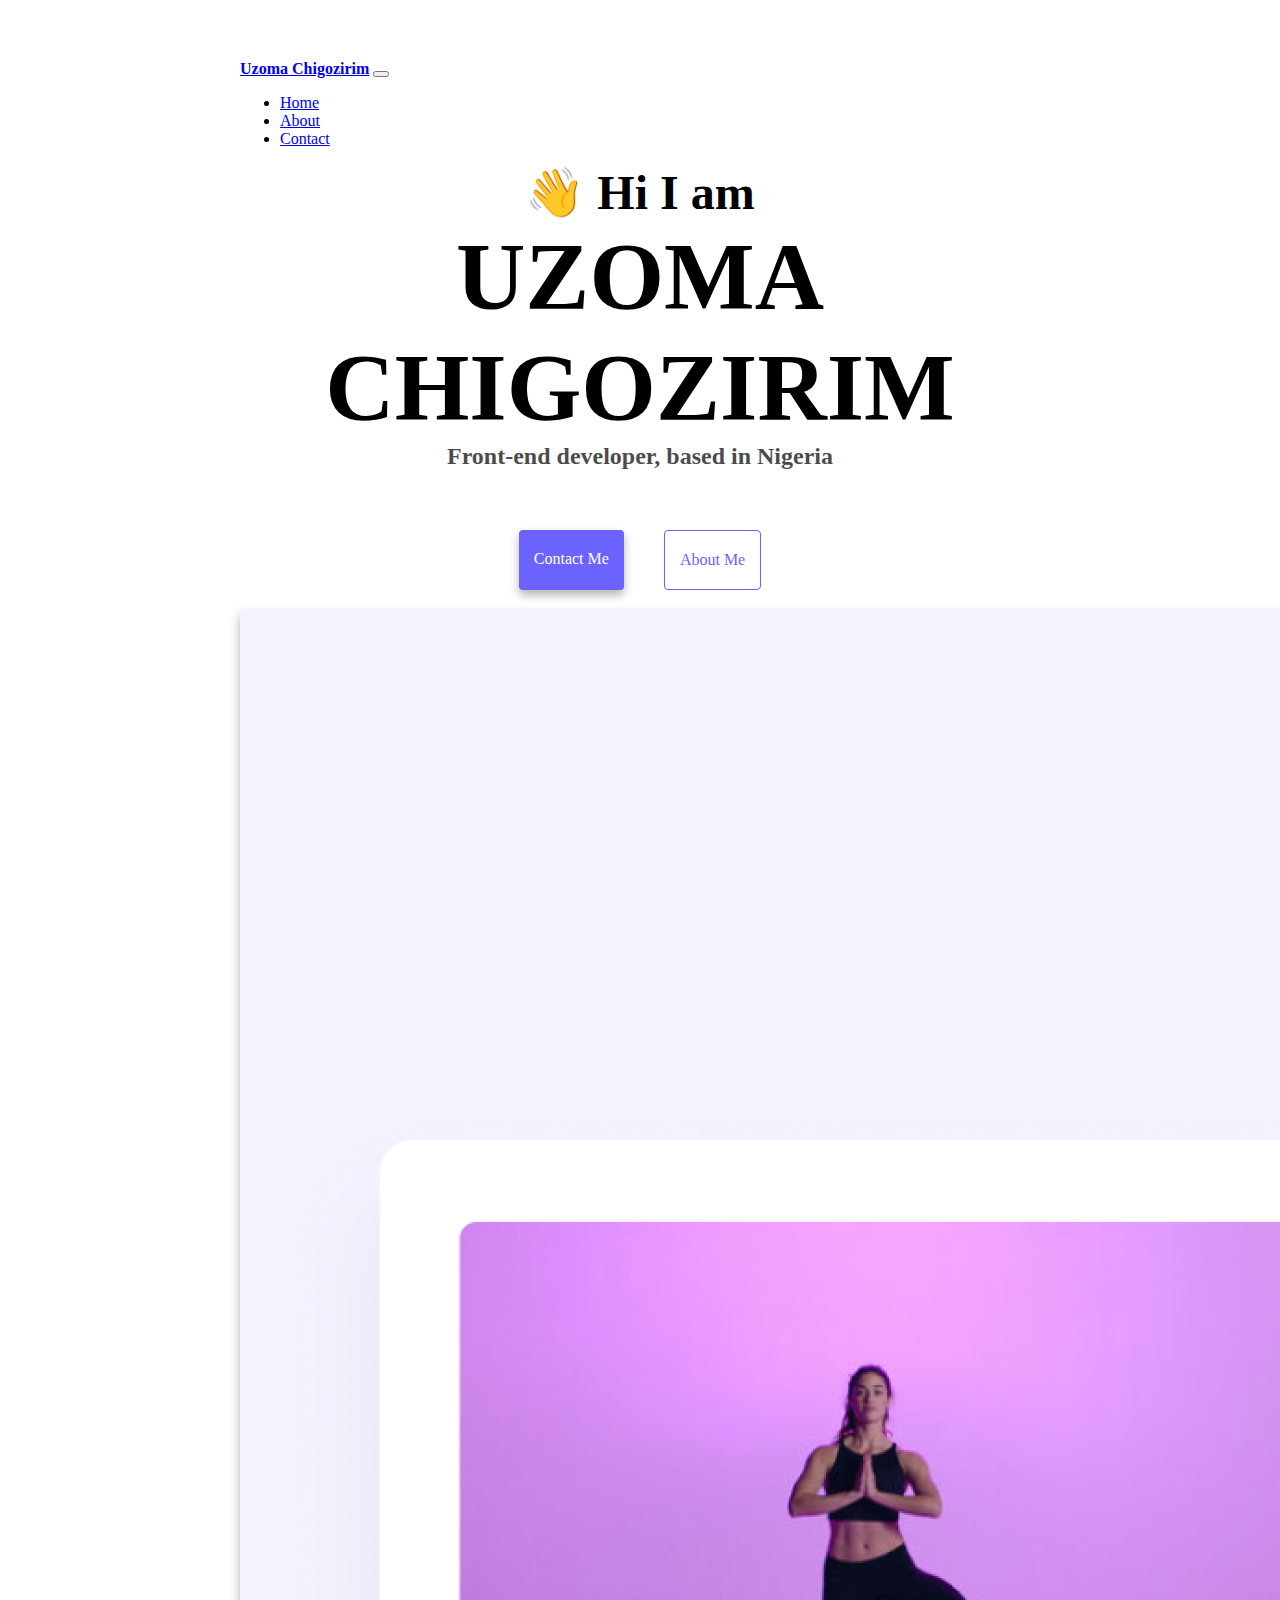
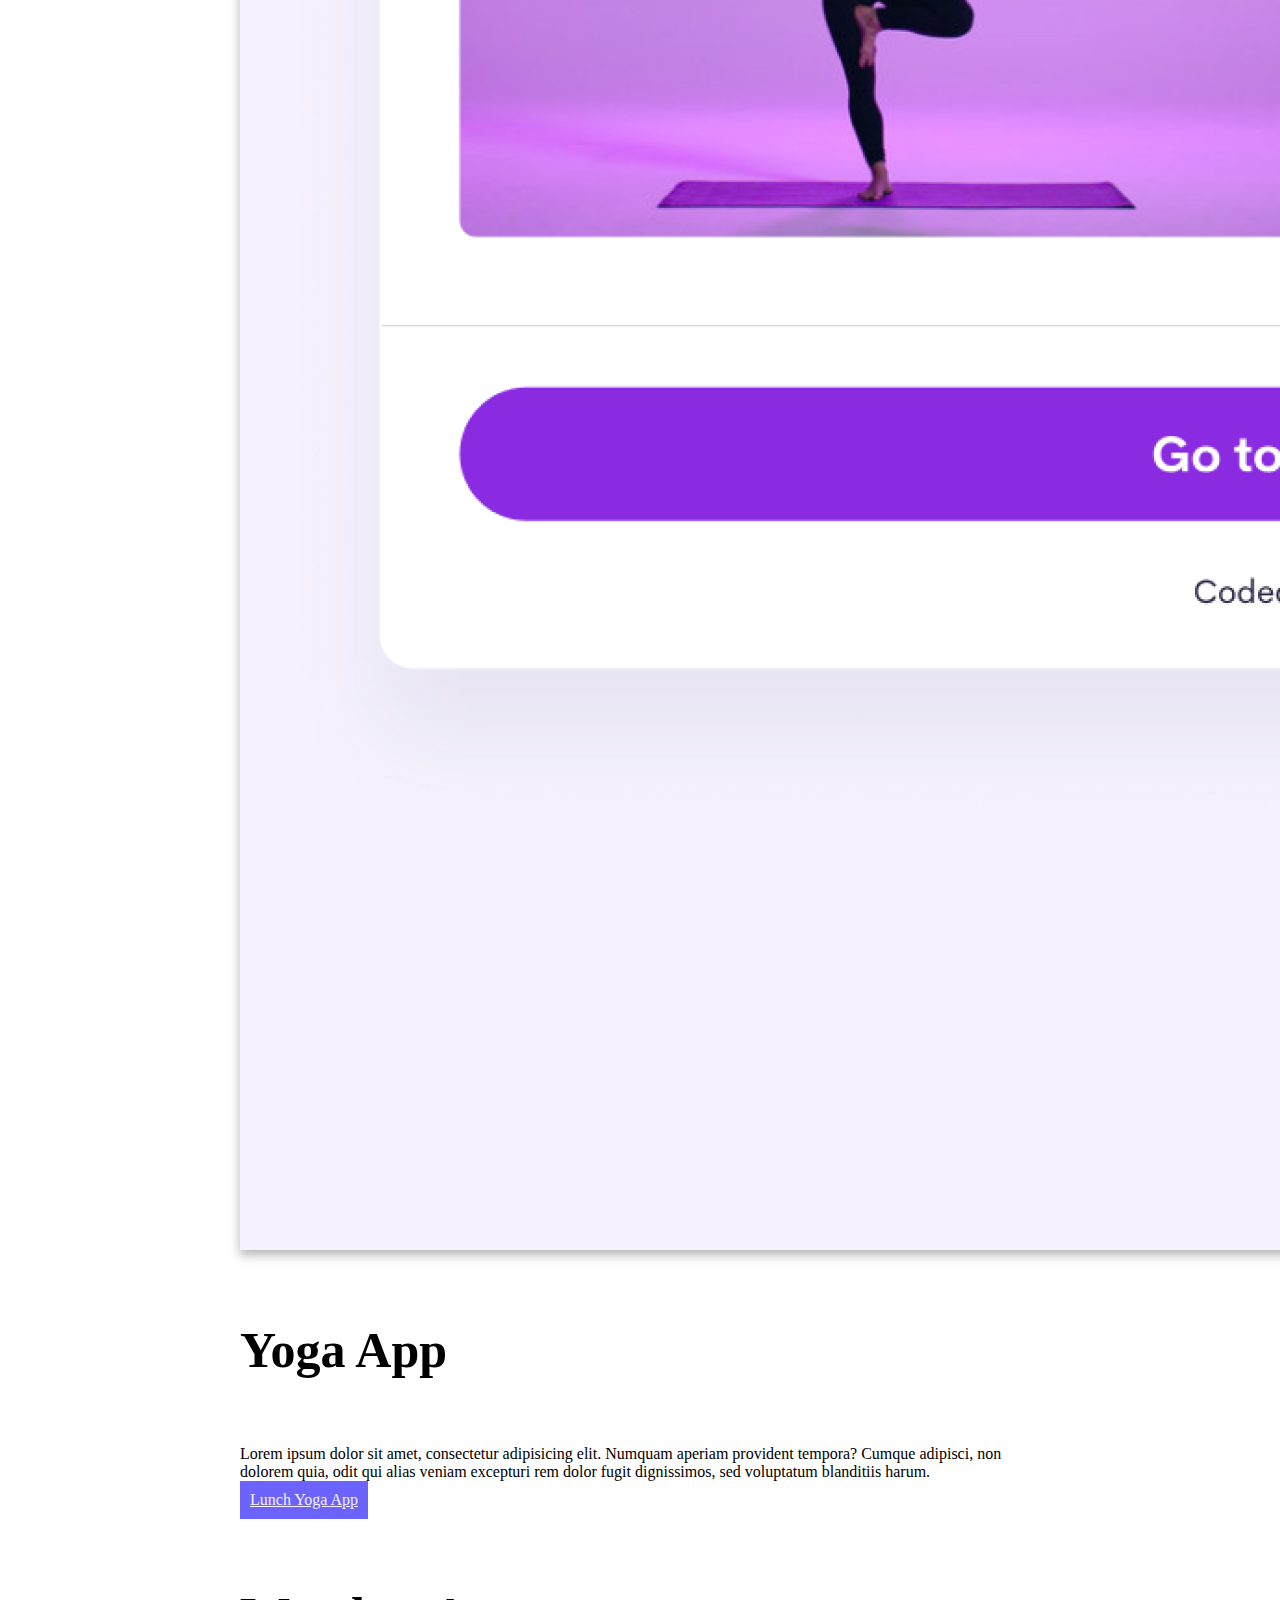
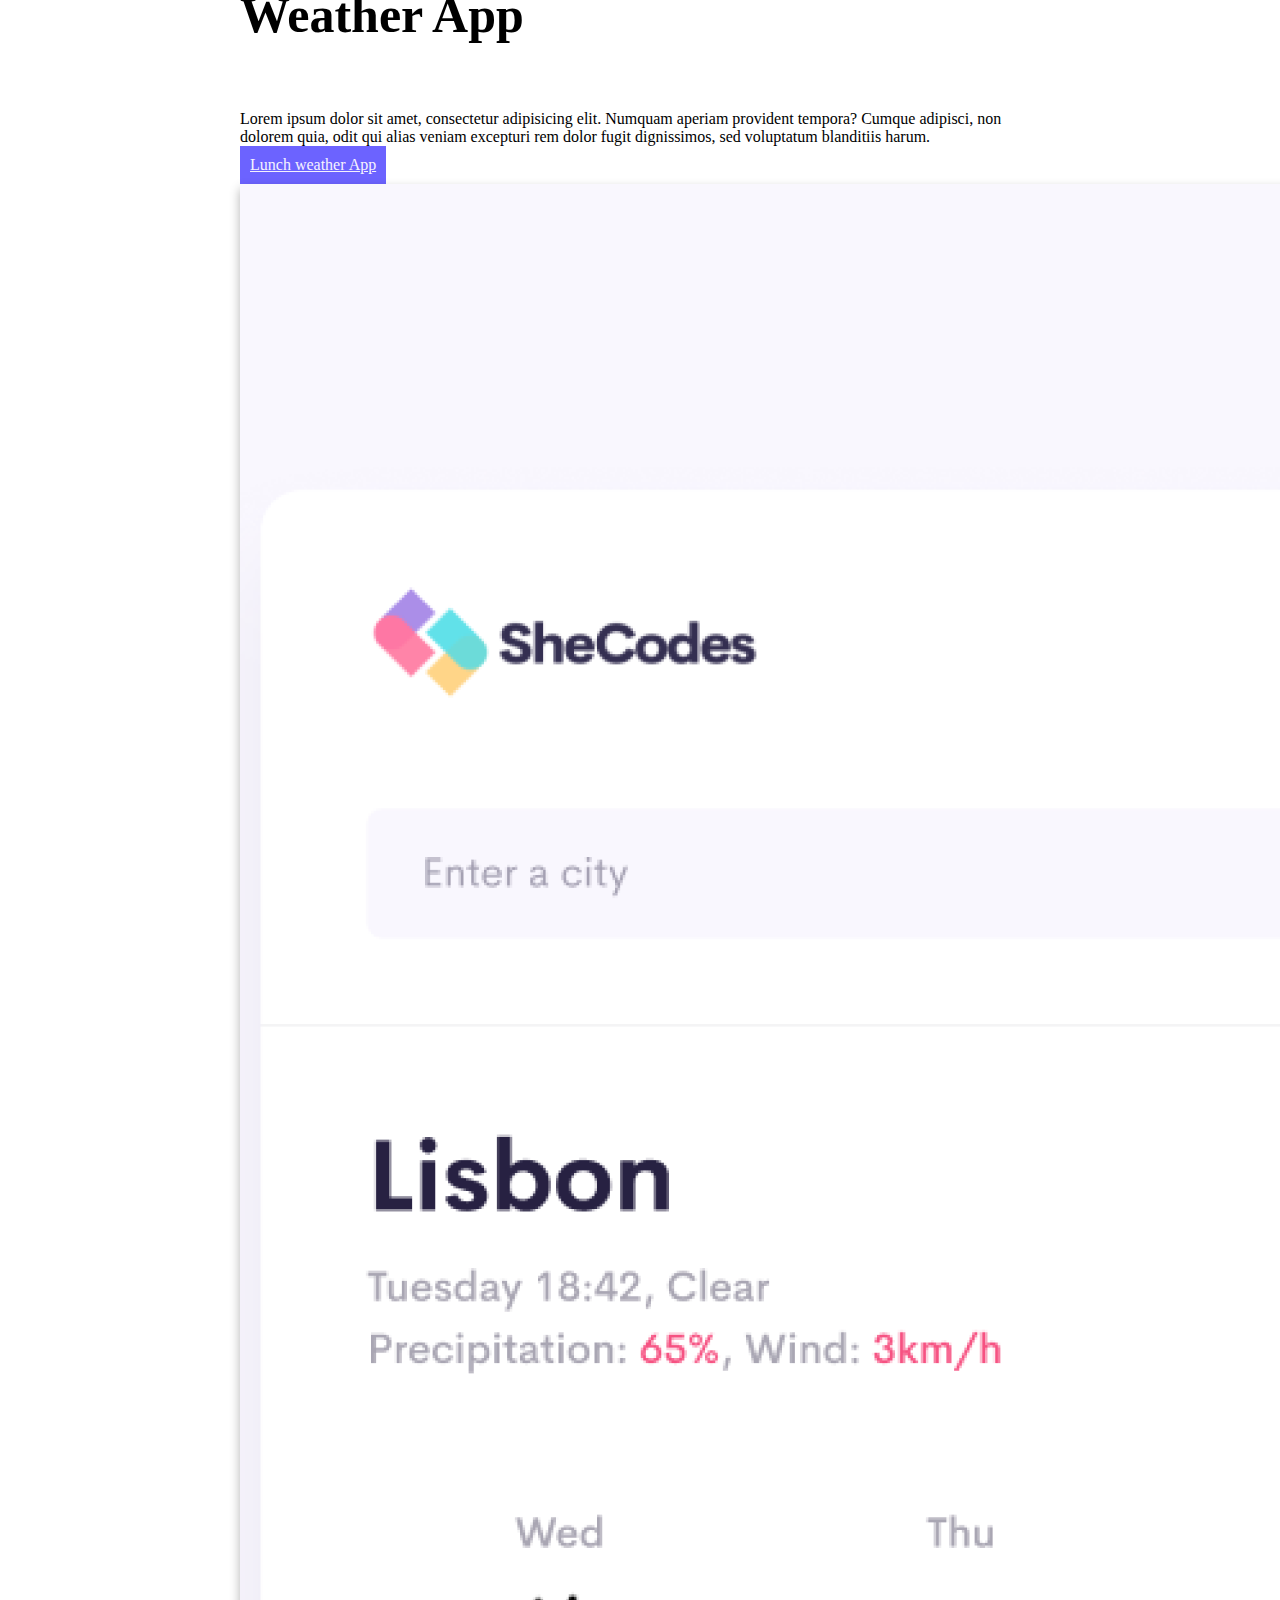
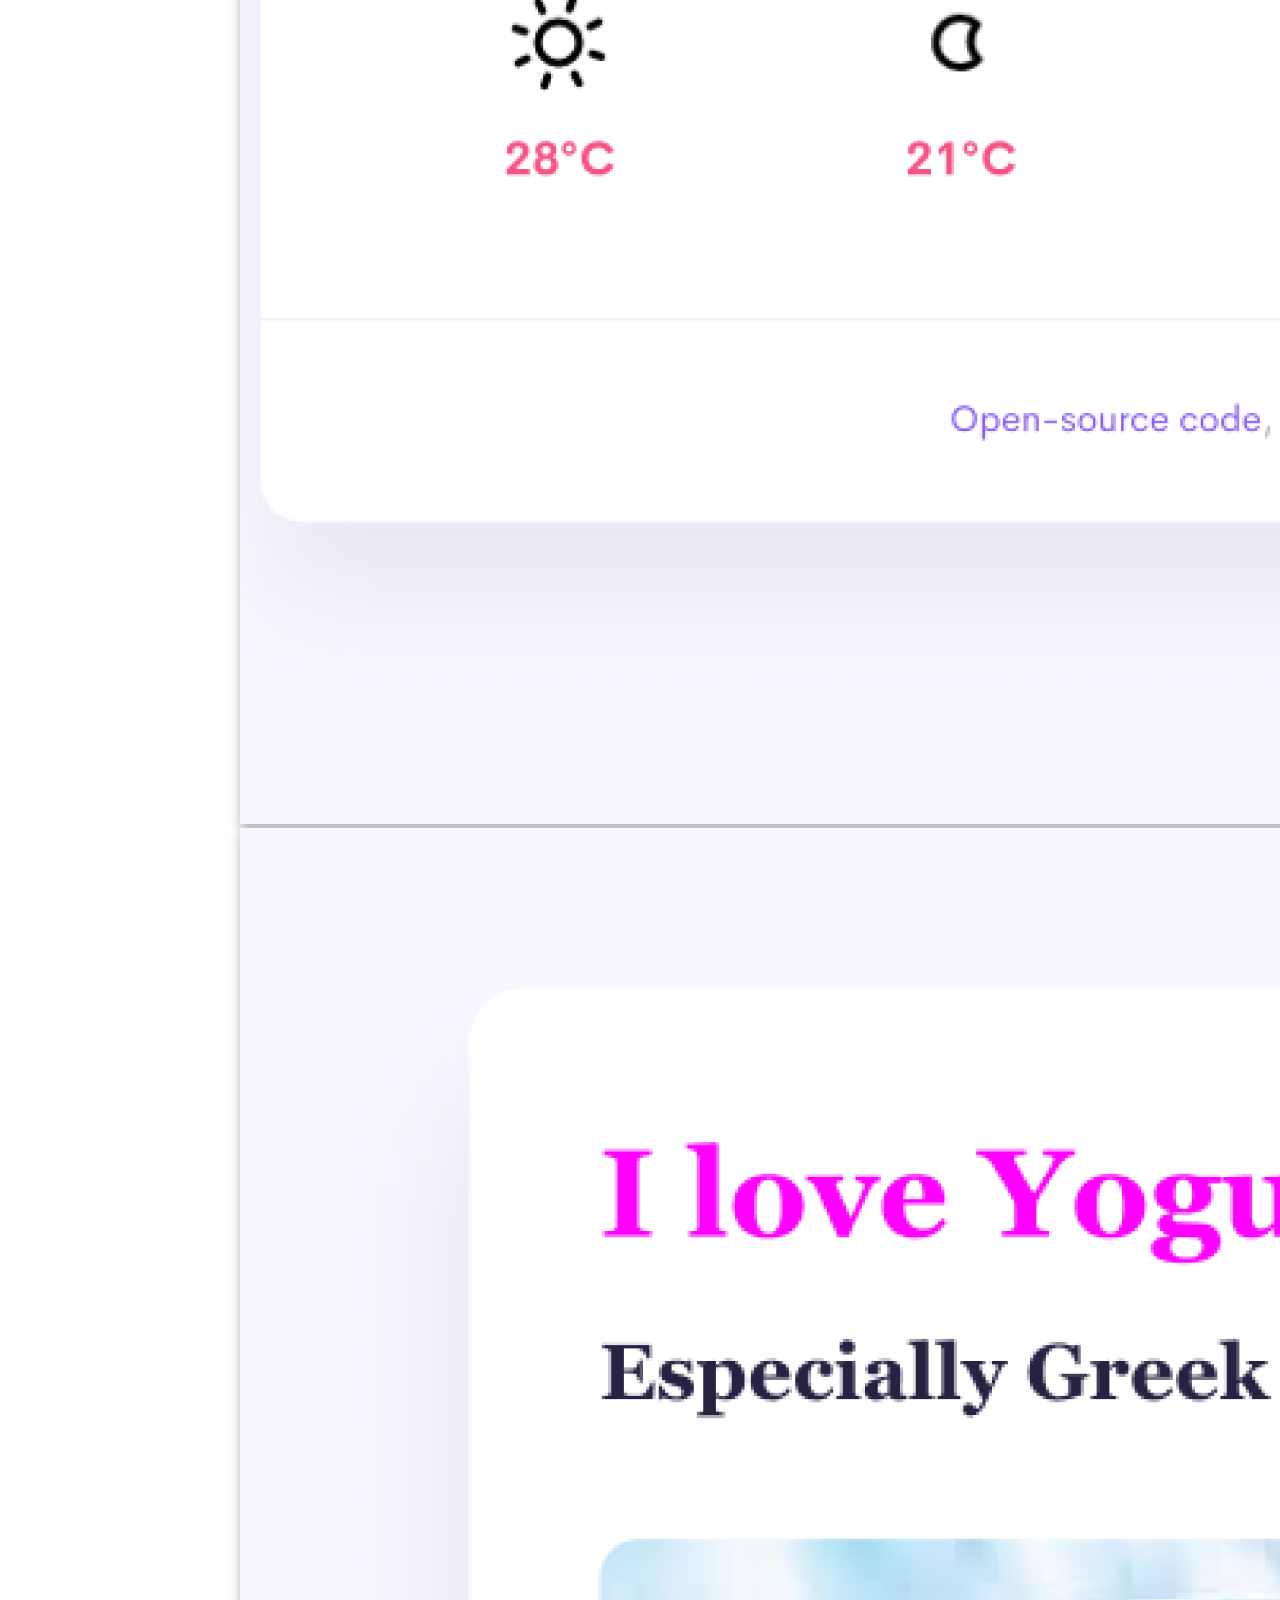
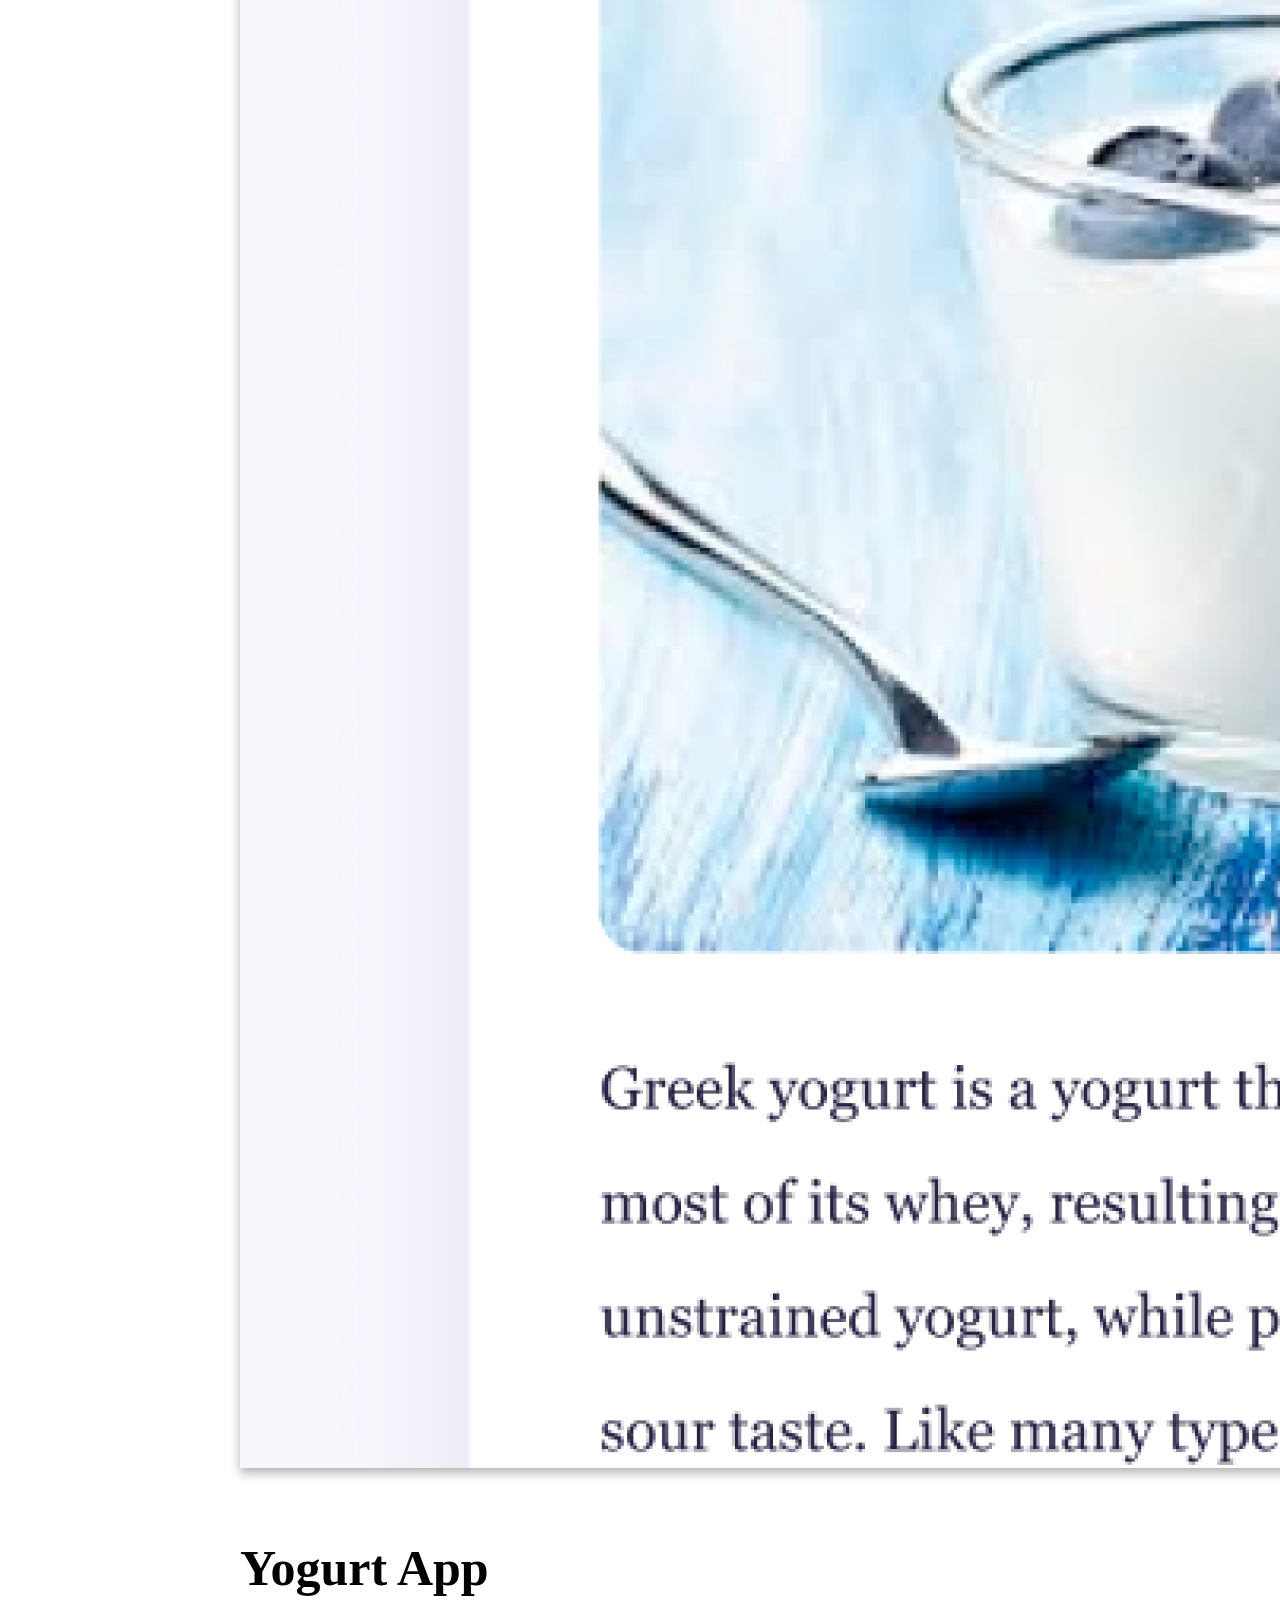
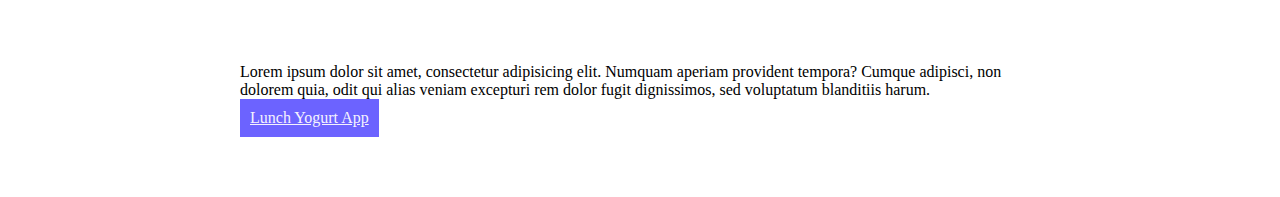
==== index.html @ e3487bbd "started the portfolio website" ====
<!DOCTYPE html>
<html lang="en">
  <head>
    <meta charset="UTF-8" />
    <meta http-equiv="X-UA-Compatible" content="IE=edge" />
    <meta name="viewport" content="width=device-width, initial-scale=1.0" />
    <title>uzoma chigozirim: Portfolio</title>
    <meta name="description" content="A Portfolio on Uzoma Chigozirim" />
    <link
      href="https://cdn.jsdelivr.net/npm/bootstrap@5.2.1/dist/css/bootstrap.min.css"
      rel="stylesheet"
      integrity="sha384-iYQeCzEYFbKjA/T2uDLTpkwGzCiq6soy8tYaI1GyVh/UjpbCx/TYkiZhlZB6+fzT"
      crossorigin="anonymous"
    />
    <script
      src="https://cdn.jsdelivr.net/npm/bootstrap@5.2.1/dist/js/bootstrap.bundle.min.js"
      integrity="sha384-u1OknCvxWvY5kfmNBILK2hRnQC3Pr17a+RTT6rIHI7NnikvbZlHgTPOOmMi466C8"
      crossorigin="anonymous"
    ></script>
    <link rel="stylesheet" href="/src/style.css" />
  </head>
  <body>
    <div class="container">
      <div class="fixed-top">
        <nav class="navbar navbar-expand-lg bg-light">
          <div class="container-fluid">
            <a class="navbar-brand" href="#"
              ><strong>Uzoma Chigozirim</strong></a
            >
            <button
              class="navbar-toggler"
              type="button"
              data-bs-toggle="collapse"
              data-bs-target="#navbarNav"
              aria-controls="navbarNav"
              aria-expanded="false"
              aria-label="Toggle navigation"
            >
              <span class="navbar-toggler-icon"></span>
            </button>
            <div class="collapse navbar-collapse" id="navbarNav">
              <ul class="navbar-nav">
                <li class="nav-item">
                  <a
                    class="nav-link active"
                    aria-current="page"
                    href="index.html"
                    >Home</a
                  >
                </li>
                <li class="nav-item">
                  <a class="nav-link" href="/about.html">About</a>
                </li>
                <li class="nav-item">
                  <a class="nav-link" href="/about.html#contact">Contact</a>
                </li>
              </ul>
            </div>
          </div>
        </nav>
      </div>
    </div>
    <h2>👋 Hi I am</h2>
    <h1>UZOMA CHIGOZIRIM</h1>
    <h3>Front-end developer, based in Nigeria</h3>
    <div class="navigation-links">
      <a href="/about.html#contact" title="Contact link" class="contact-link"
        >Contact me</a
      >
      <a href="/about.html" title="About Page" class="about-link">About me</a>
    </div>
    <div class="container">
      <div class="row mt-3">
        <div class="col-md-6">
          <img
            src="/images/yoga.png"
            alt="yoga lady"
            class="img-fluid rounded p-2 border"
          />
        </div>
        <div class="col-md-6">
          <h4>Yoga App</h4>
          Lorem ipsum dolor sit amet, consectetur adipisicing elit. Numquam
          aperiam provident tempora? Cumque adipisci, non dolorem quia, odit qui
          alias veniam excepturi rem dolor fugit dignissimos, sed voluptatum
          blanditiis harum.

          <a class="btn btn-primary button m-3" href="#">Lunch Yoga App</a>
        </div>
      </div>
    </div>

    <div class="container">
      <div class="row mt-3">
        <div class="col-md-6">
          <h4>Weather App</h4>
          Lorem ipsum dolor sit amet, consectetur adipisicing elit. Numquam
          aperiam provident tempora? Cumque adipisci, non dolorem quia, odit qui
          alias veniam excepturi rem dolor fugit dignissimos, sed voluptatum
          blanditiis harum.

          <a class="btn btn-primary button m-3" href="#">Lunch weather App</a>
        </div>
        <div class="col-md-6">
          <img
            src="/images/weather.png"
            alt="weather app"
            class="img-fluid rounded p-2 border"
          />
        </div>
      </div>
    </div>

    <div class="container">
      <div class="row mt-3">
        <div class="col-md-6">
          <img
            src="/images/yogurt.png"
            alt="Greekstyle yogurt"
            class="img-fluid rounded p-2 border"
          />
        </div>
        <div class="col-md-6">
          <h4>Yogurt App</h4>
          Lorem ipsum dolor sit amet, consectetur adipisicing elit. Numquam
          aperiam provident tempora? Cumque adipisci, non dolorem quia, odit qui
          alias veniam excepturi rem dolor fugit dignissimos, sed voluptatum
          blanditiis harum.

          <a class="btn btn-primary button m-3" href="#">Lunch Yogurt App</a>
        </div>
      </div>
    </div>
  </body>
</html>
---- src/style.css ----
:root {
  --primary-color: #6c63ff;
  --secondary-color: #f5f2fe;
  --box-shadow: 0 5px 10px rgba(0, 0, 0, 0.3);
}

body {
  margin: 60px auto;
  max-width: 800px;
}

h1,
h2,
h3 {
  text-align: center;
  margin: 0;
}

h1 {
  font-size: 96px;
}

h2 {
  font-size: 48px;
}

h3 {
  font-size: 24px;
  opacity: 0.7;
}

h4 {
  font-size: 50px;
}

p {
  background: var(--secondary-color);
  padding: 20px;
  border-radius: 4px;
  font-size: 18px;
  line-height: 1.5;
  text-align: center;
  display: block;
}

img {
  box-shadow: var(--box-shadow);
}

#contact {
  margin: 20px;
}

.navigation-links {
  display: flex;
  margin-top: 40px;
  justify-content: center;
}

.navigation-links a {
  margin: 20px;
  border-radius: 4px;
  padding: 20px 15px;
  text-decoration: none;
  text-transform: capitalize;
}

.contact-link {
  background: var(--primary-color);
  box-shadow: var(--box-shadow);
  color: white;
}

.about-link {
  color: var(--primary-color);
  border: 1px solid var(--primary-color);
}

.homepage-link {
  color: var(--primary-color);
  text-align: center;
  display: block;
}

.about-paragraphs {
  display: flex;
  flex-direction: center;
  margin: 30px 0;
}

.about-paragraphs p {
  margin: 10px;
}

.email-link {
  display: flex;
  justify-content: center;
  color: var(--primary-color);
  font-size: 28px;
  text-decoration: none;
}

.email-link:hover {
  text-decoration: underline;
}

.button {
  background: var(--primary-color);
  color: var(--secondary-color);
  display: block;
  padding: 10px;
  max-width: fit-content;
}
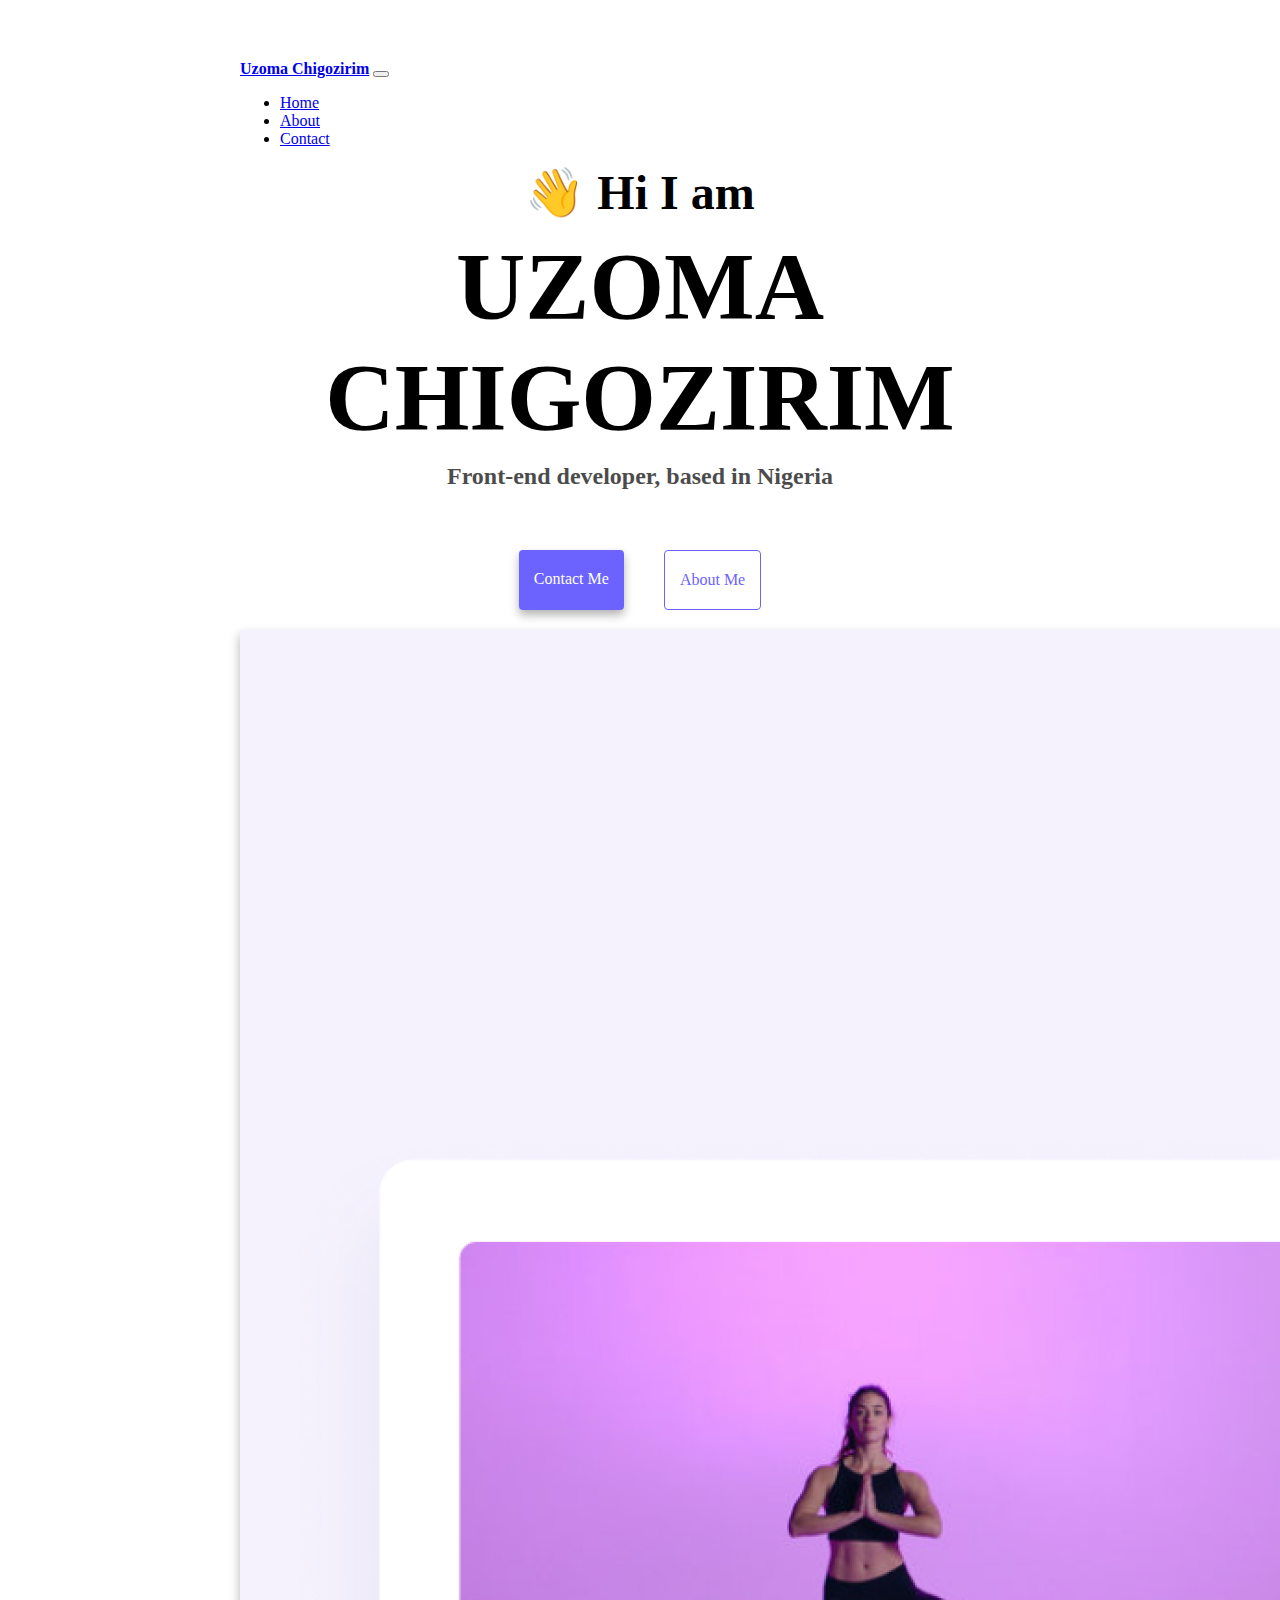
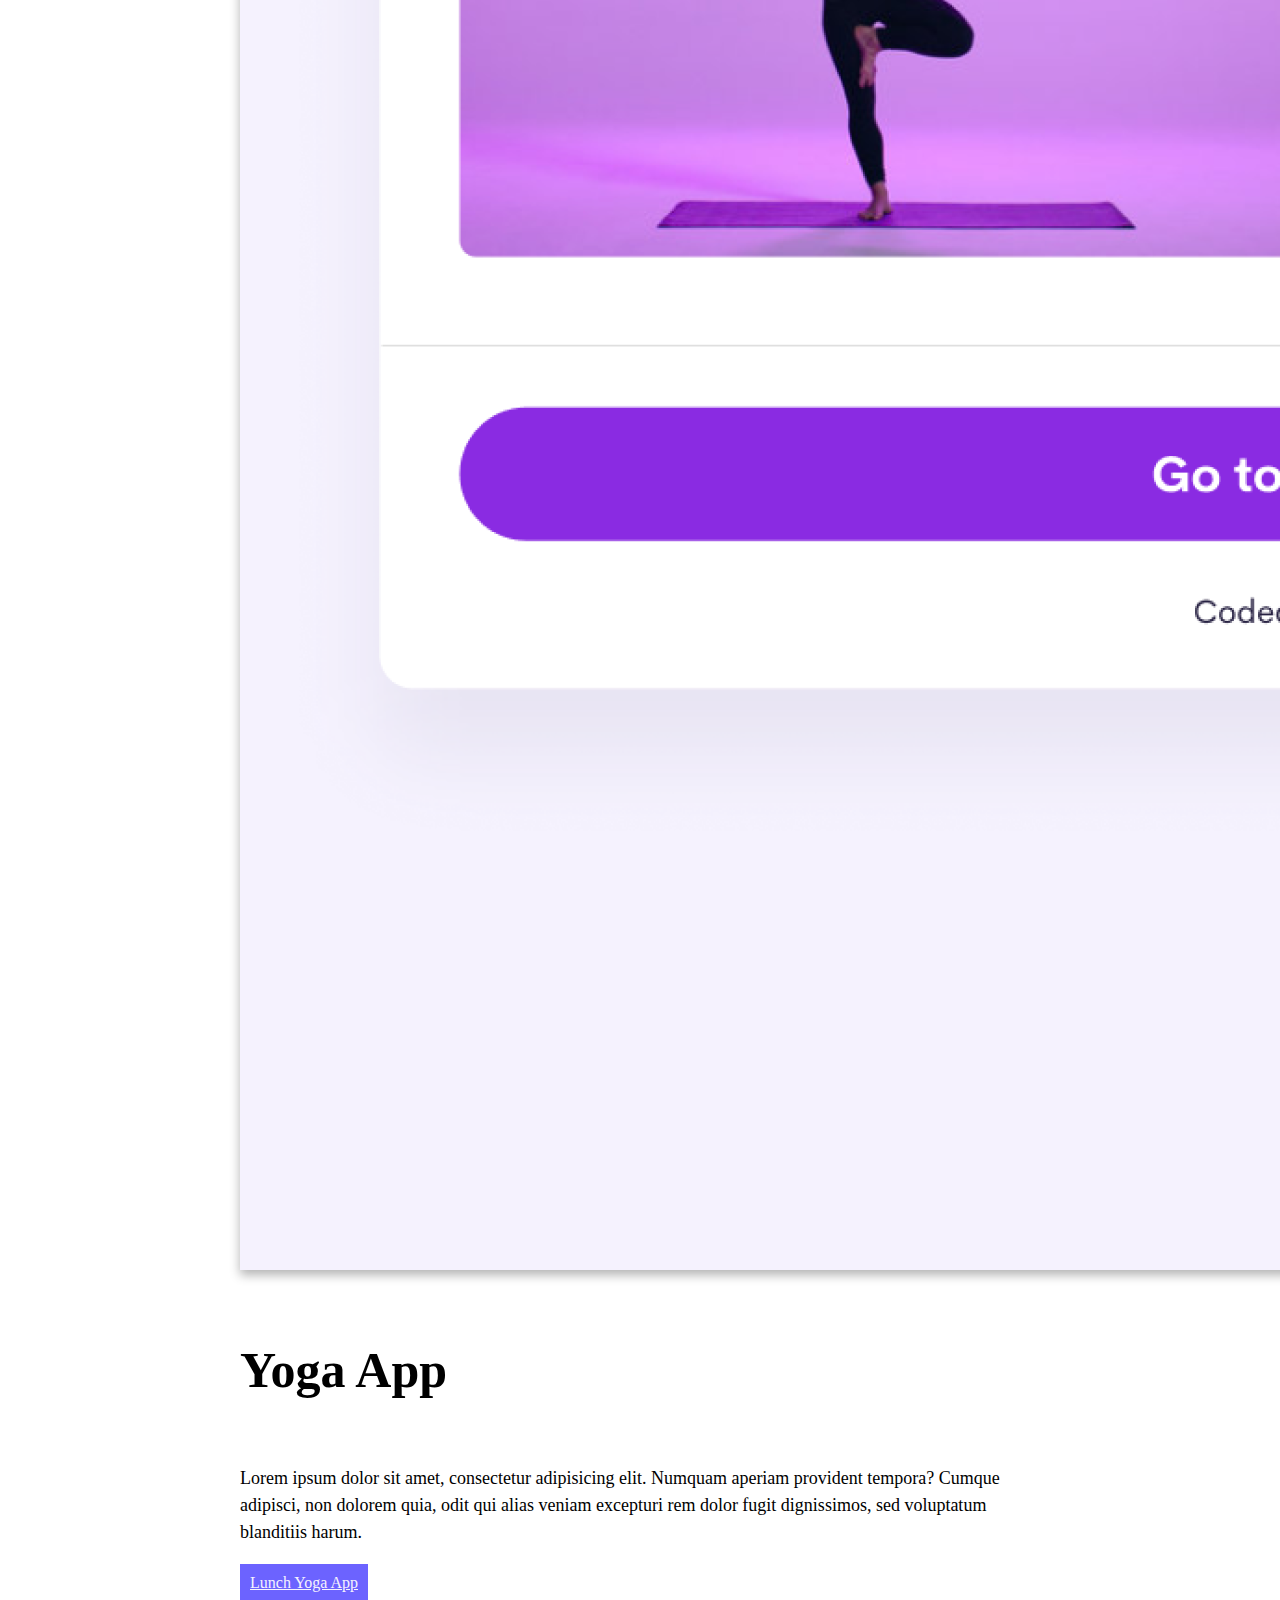
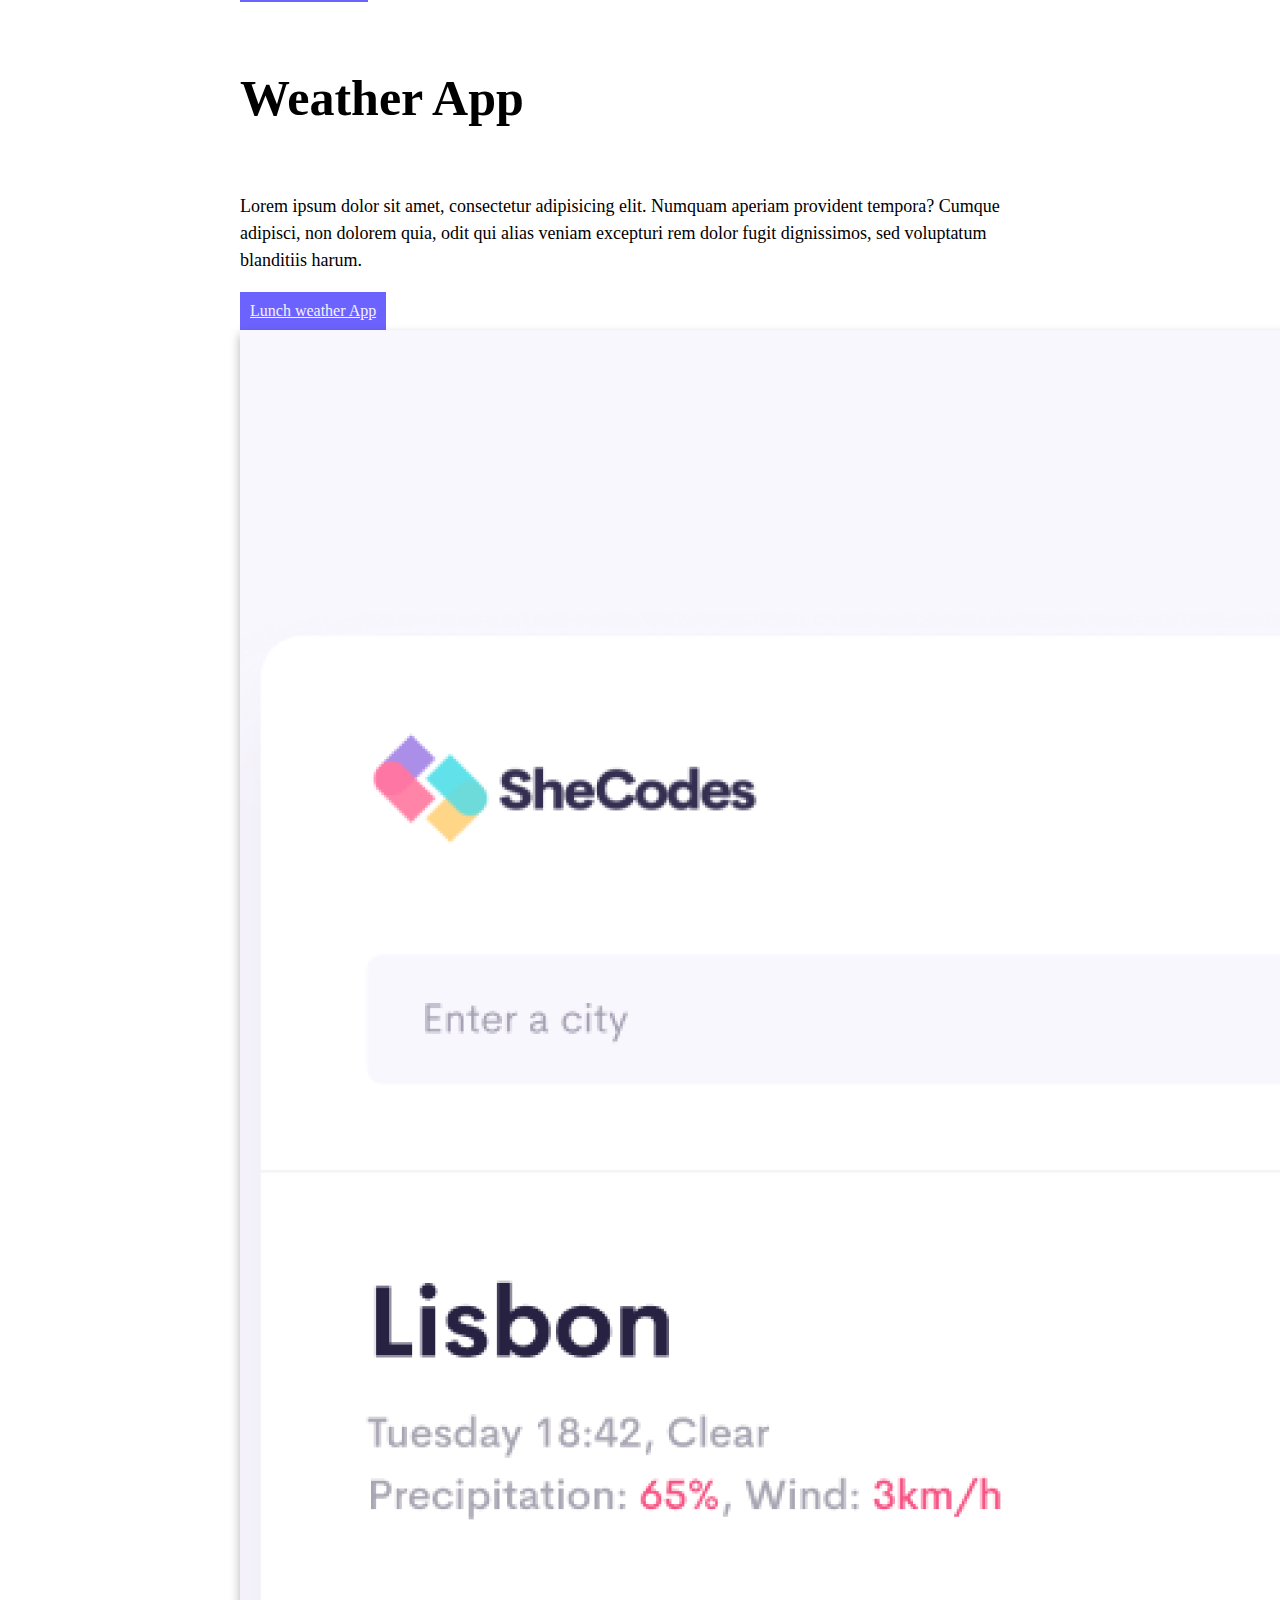
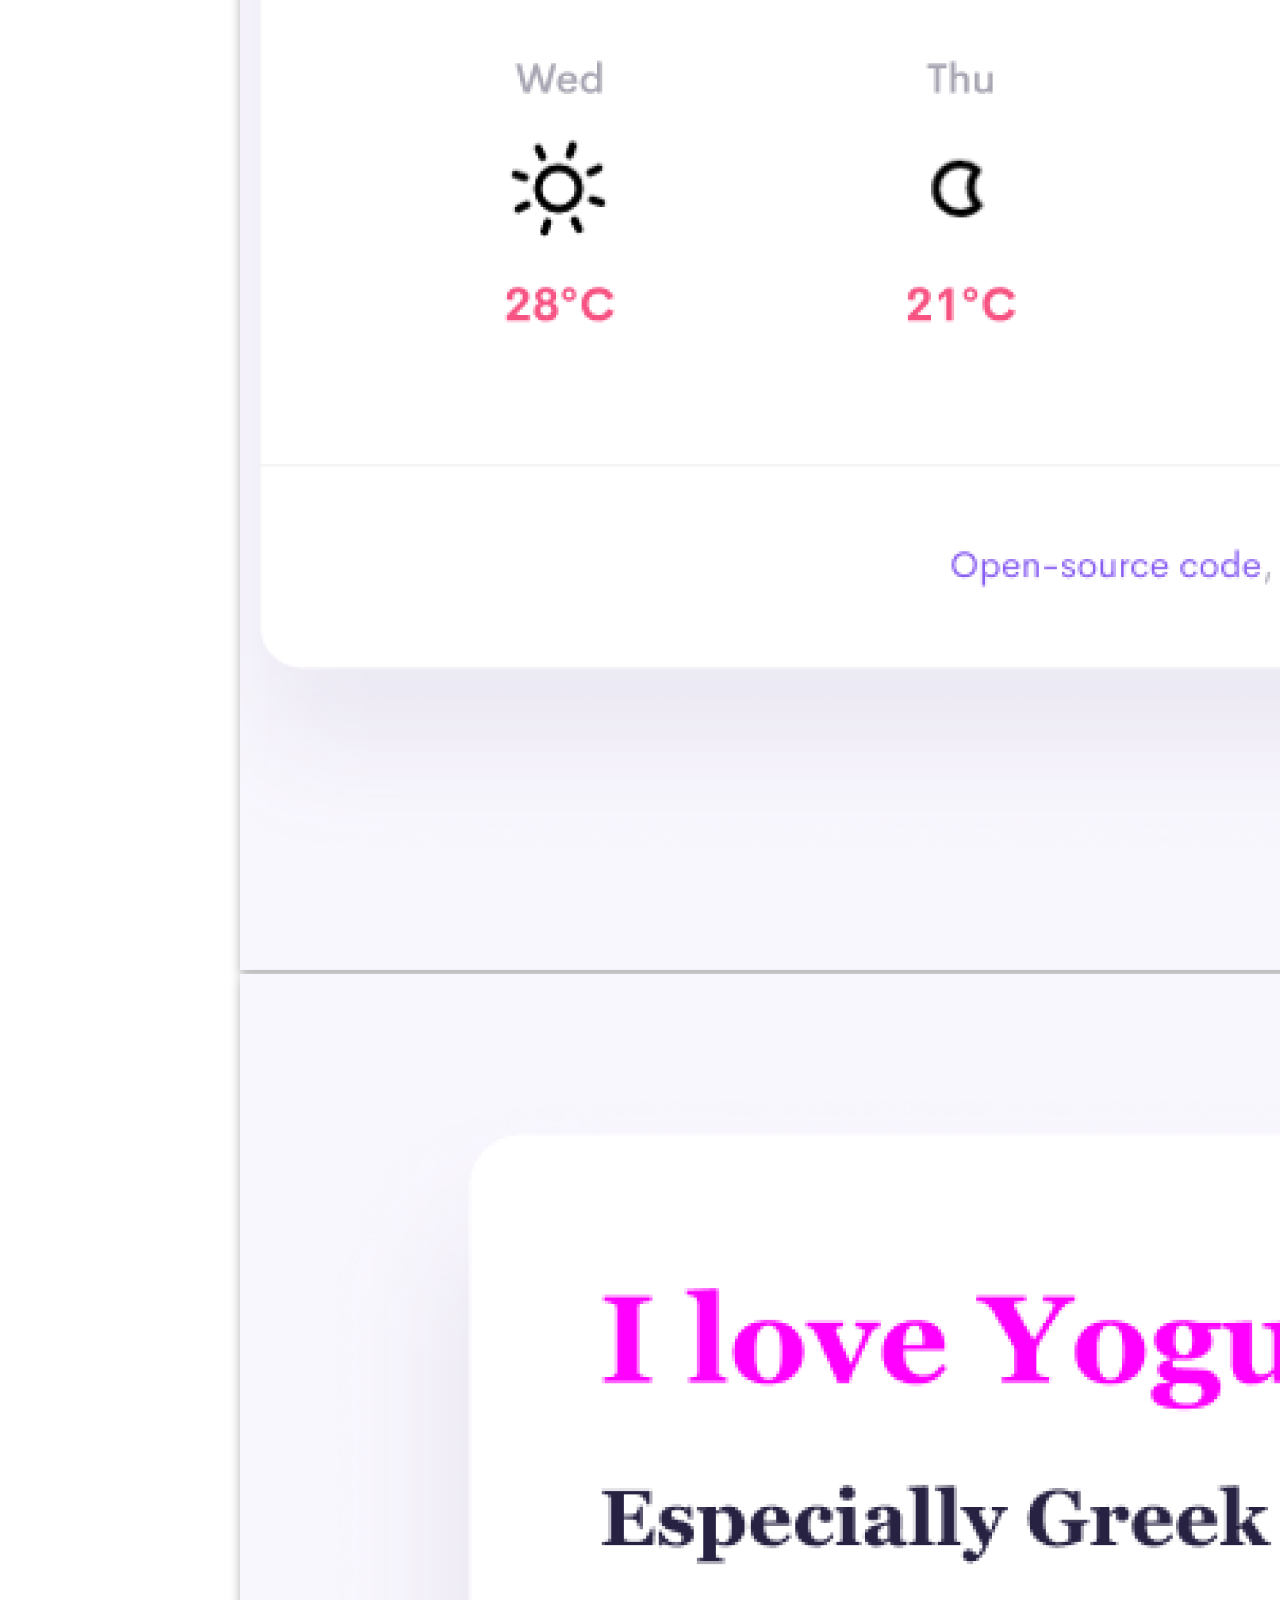
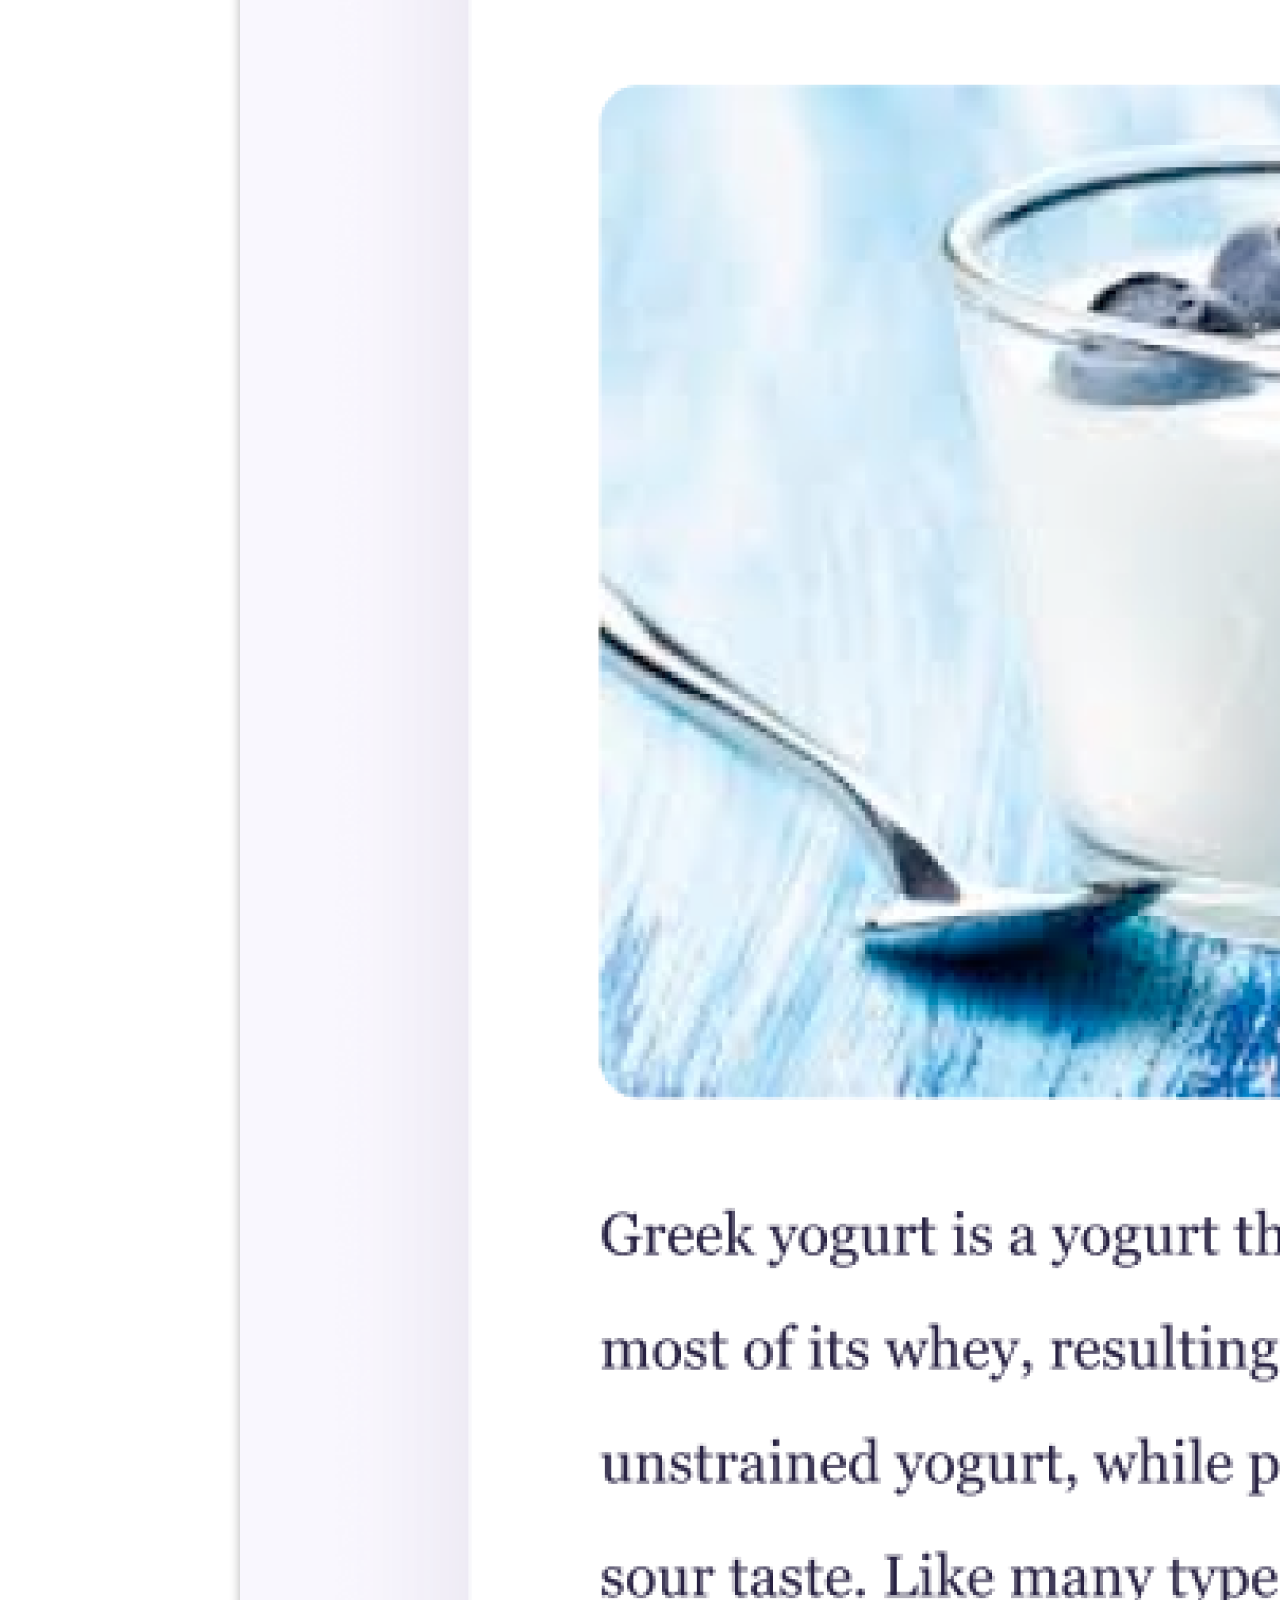
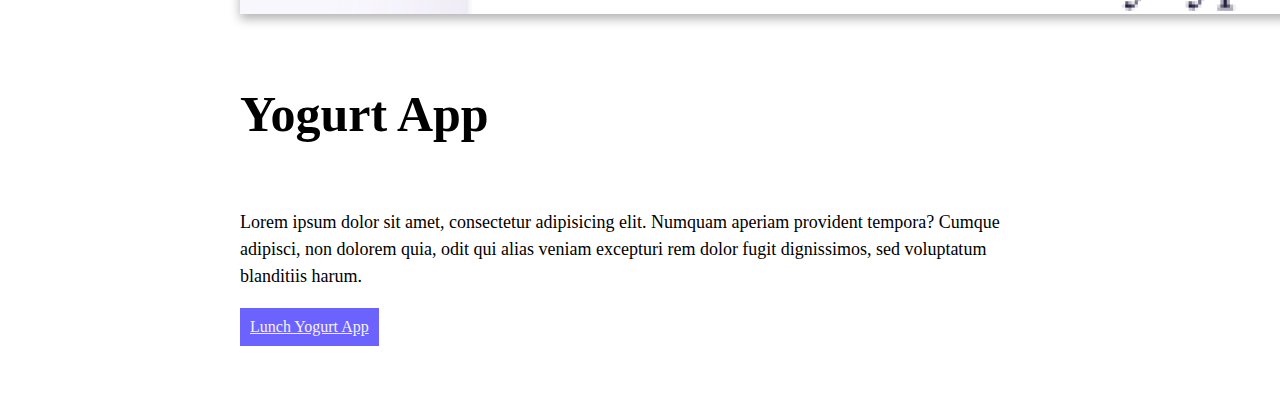
==== commit 7fbff139: "made page more responsive" ====
--- a/index.html
+++ b/index.html
@@ -75,17 +75,19 @@
           <img
             src="/images/yoga.png"
             alt="yoga lady"
-            class="img-fluid rounded p-2 border"
+            class="img-fluid rounded p-2 border index-img"
           />
         </div>
         <div class="col-md-6">
           <h4>Yoga App</h4>
-          Lorem ipsum dolor sit amet, consectetur adipisicing elit. Numquam
-          aperiam provident tempora? Cumque adipisci, non dolorem quia, odit qui
-          alias veniam excepturi rem dolor fugit dignissimos, sed voluptatum
-          blanditiis harum.
+          <p>
+            Lorem ipsum dolor sit amet, consectetur adipisicing elit. Numquam
+            aperiam provident tempora? Cumque adipisci, non dolorem quia, odit
+            qui alias veniam excepturi rem dolor fugit dignissimos, sed
+            voluptatum blanditiis harum.
+          </p>
 
-          <a class="btn btn-primary button m-3" href="#">Lunch Yoga App</a>
+          <a class="btn btn-primary button m-3 index-button" href="#">Lunch Yoga App</a>
         </div>
       </div>
     </div>
@@ -94,18 +96,20 @@
       <div class="row mt-3">
         <div class="col-md-6">
           <h4>Weather App</h4>
-          Lorem ipsum dolor sit amet, consectetur adipisicing elit. Numquam
-          aperiam provident tempora? Cumque adipisci, non dolorem quia, odit qui
-          alias veniam excepturi rem dolor fugit dignissimos, sed voluptatum
-          blanditiis harum.
+          <p>
+            Lorem ipsum dolor sit amet, consectetur adipisicing elit. Numquam
+            aperiam provident tempora? Cumque adipisci, non dolorem quia, odit
+            qui alias veniam excepturi rem dolor fugit dignissimos, sed
+            voluptatum blanditiis harum.
+          </p>
 
-          <a class="btn btn-primary button m-3" href="#">Lunch weather App</a>
+          <a class="btn btn-primary button m-3 index-button" href="#">Lunch weather App</a>
         </div>
         <div class="col-md-6">
           <img
             src="/images/weather.png"
             alt="weather app"
-            class="img-fluid rounded p-2 border"
+            class="img-fluid rounded p-2 border index-img"
           />
         </div>
       </div>
@@ -117,17 +121,19 @@
           <img
             src="/images/yogurt.png"
             alt="Greekstyle yogurt"
-            class="img-fluid rounded p-2 border"
+            class="img-fluid rounded p-2 border index-img"
           />
         </div>
         <div class="col-md-6">
           <h4>Yogurt App</h4>
-          Lorem ipsum dolor sit amet, consectetur adipisicing elit. Numquam
-          aperiam provident tempora? Cumque adipisci, non dolorem quia, odit qui
-          alias veniam excepturi rem dolor fugit dignissimos, sed voluptatum
-          blanditiis harum.
+          <p>
+            Lorem ipsum dolor sit amet, consectetur adipisicing elit. Numquam
+            aperiam provident tempora? Cumque adipisci, non dolorem quia, odit
+            qui alias veniam excepturi rem dolor fugit dignissimos, sed
+            voluptatum blanditiis harum.
+          </p>
 
-          <a class="btn btn-primary button m-3" href="#">Lunch Yogurt App</a>
+          <a class="btn btn-primary button m-3 index-button" href="#">Lunch Yogurt App</a>
         </div>
       </div>
     </div>
--- a/src/style.css
+++ b/src/style.css
@@ -18,6 +18,8 @@
 
 h1 {
   font-size: 96px;
+  padding: 10px;
+  font-weight: 1000px;
 }
 
 h2 {
@@ -34,13 +36,11 @@
 }
 
 p {
-  background: var(--secondary-color);
-  padding: 20px;
-  border-radius: 4px;
   font-size: 18px;
   line-height: 1.5;
-  text-align: center;
+  text-align: left;
   display: block;
+  margin-top: 15pxs;
 }
 
 img {
@@ -82,16 +82,6 @@
   display: block;
 }
 
-.about-paragraphs {
-  display: flex;
-  flex-direction: center;
-  margin: 30px 0;
-}
-
-.about-paragraphs p {
-  margin: 10px;
-}
-
 .email-link {
   display: flex;
   justify-content: center;
@@ -111,3 +101,31 @@
   padding: 10px;
   max-width: fit-content;
 }
+
+@media (max-width: 680px) {
+  h1 {
+    font-size: 50px;
+  }
+
+  h2 {
+    font-size: 30px;
+  }
+
+  p {
+    font-size: 15px;
+    text-align: center;
+  }
+
+  .about-image {
+    display: block;
+    margin: 10px auto;
+  }
+
+  .index-img {
+    display: none;
+  }
+
+  .index-button {
+    padding: 10px 25px;
+  }
+}
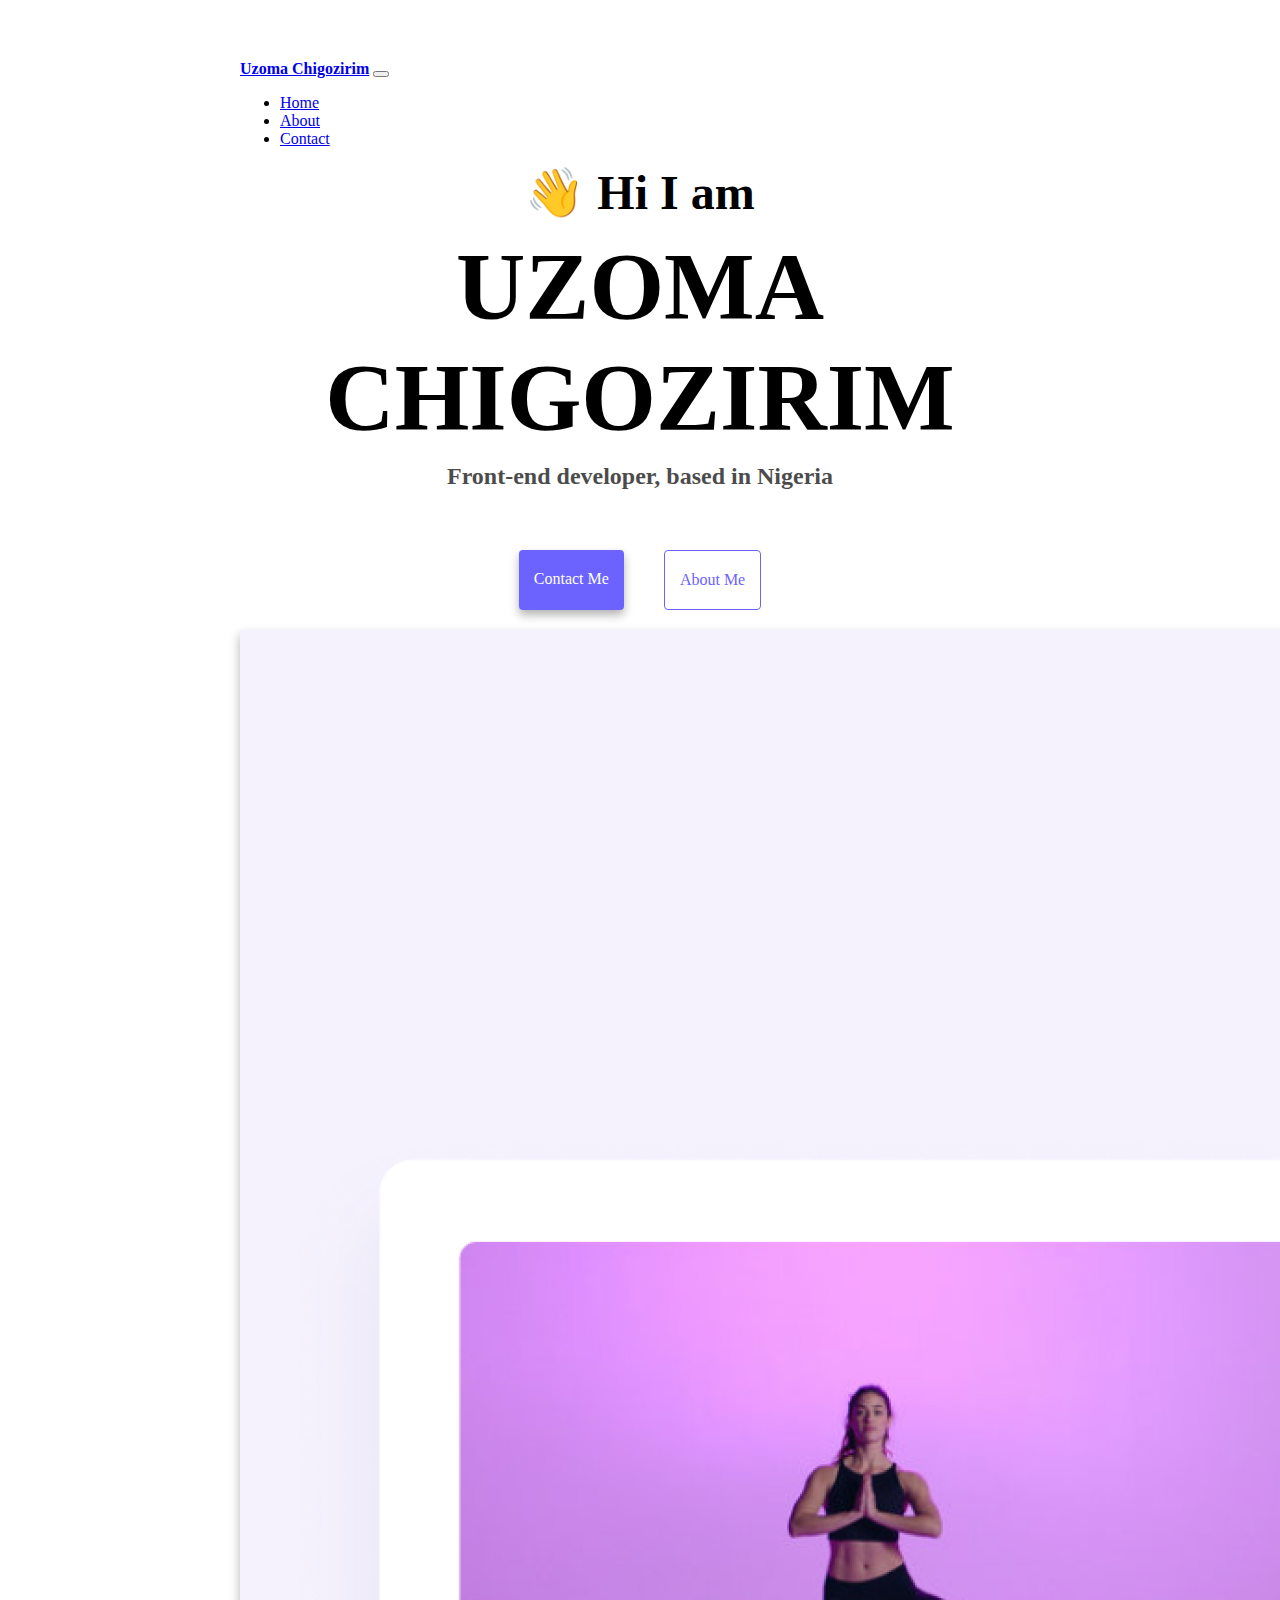
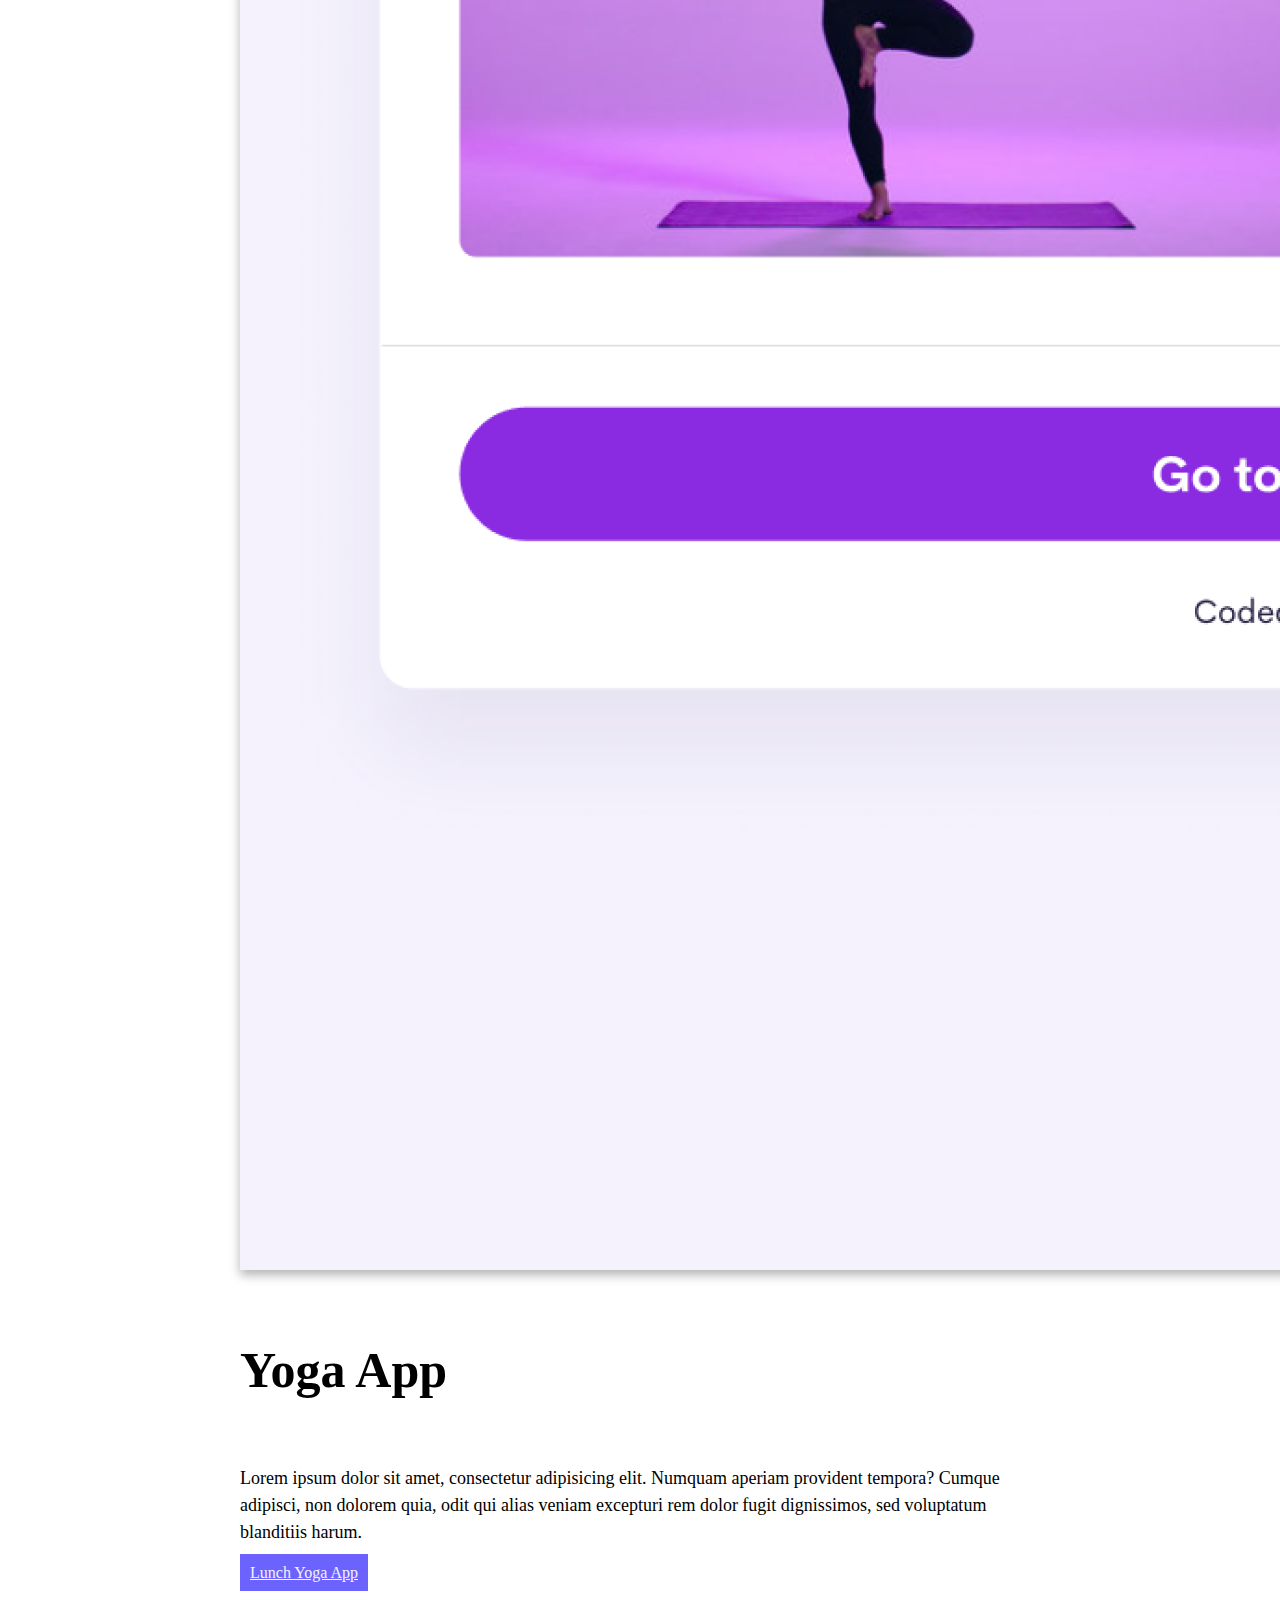
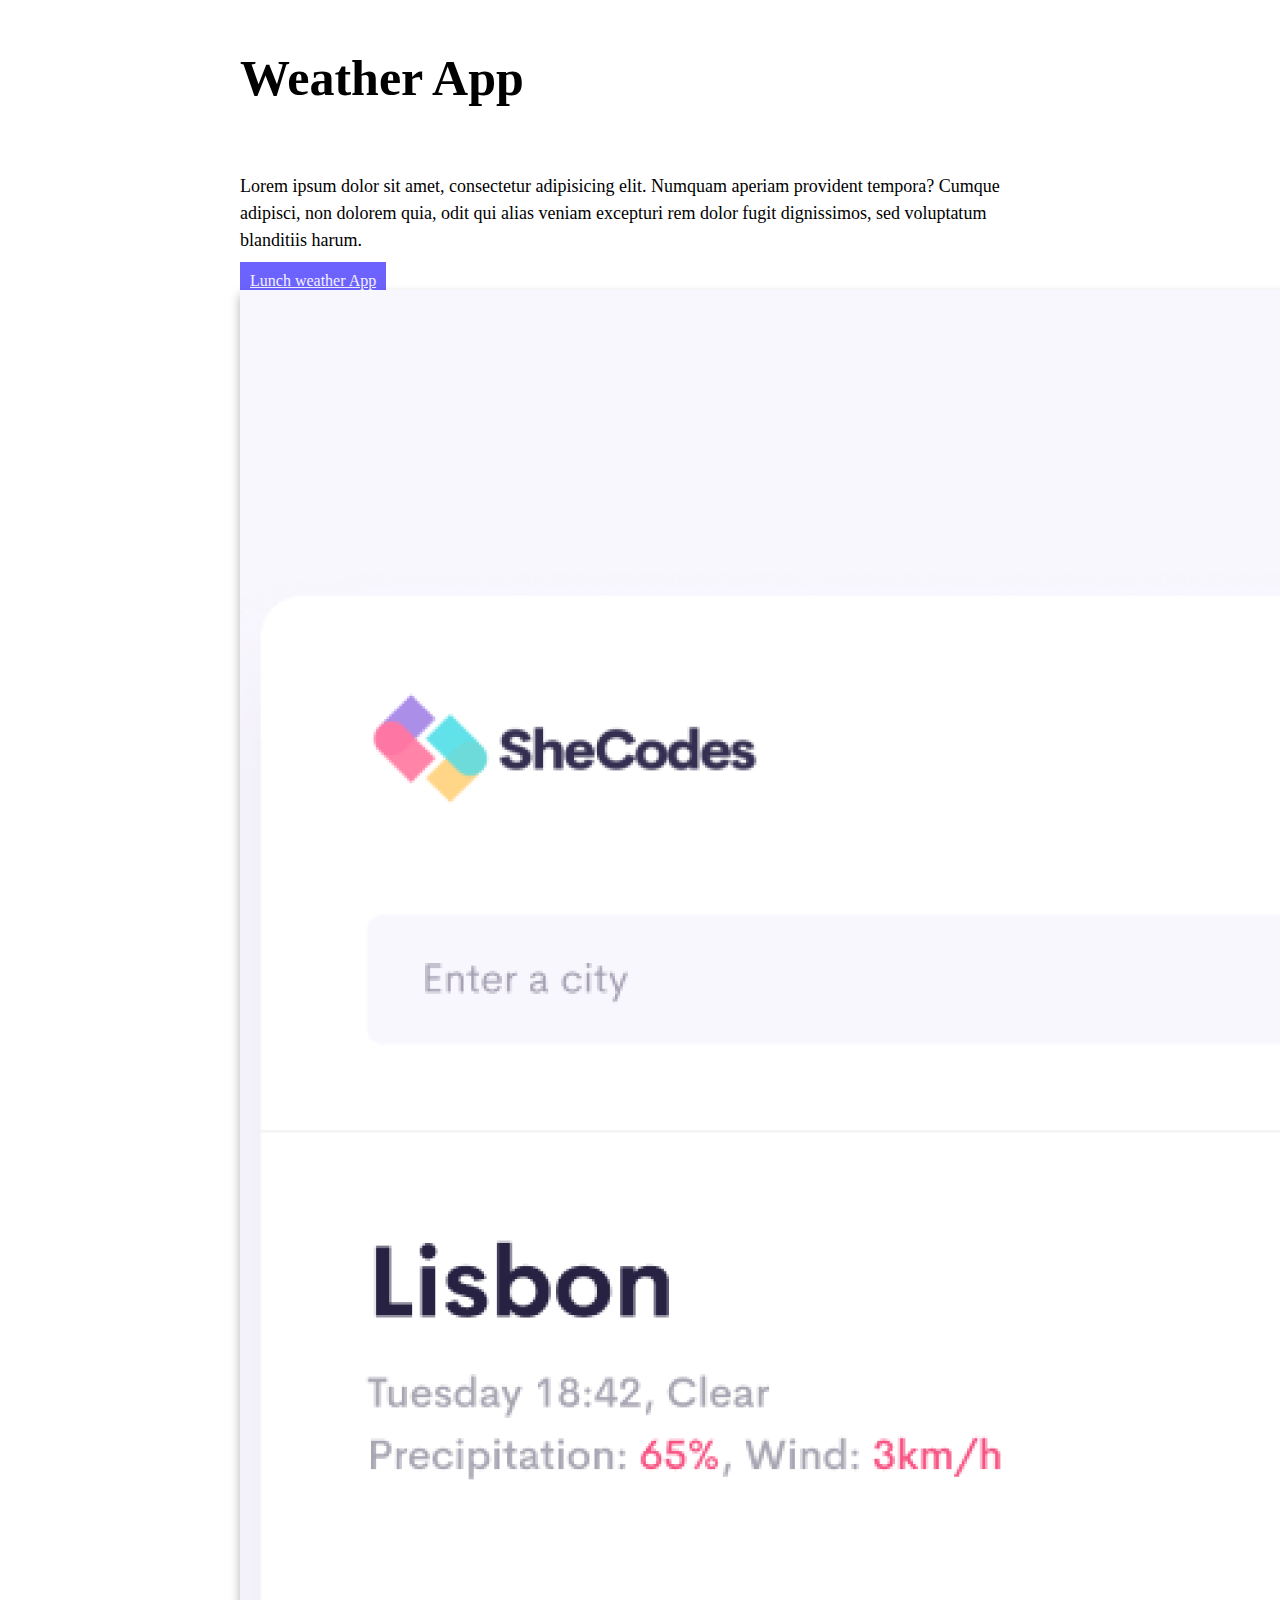
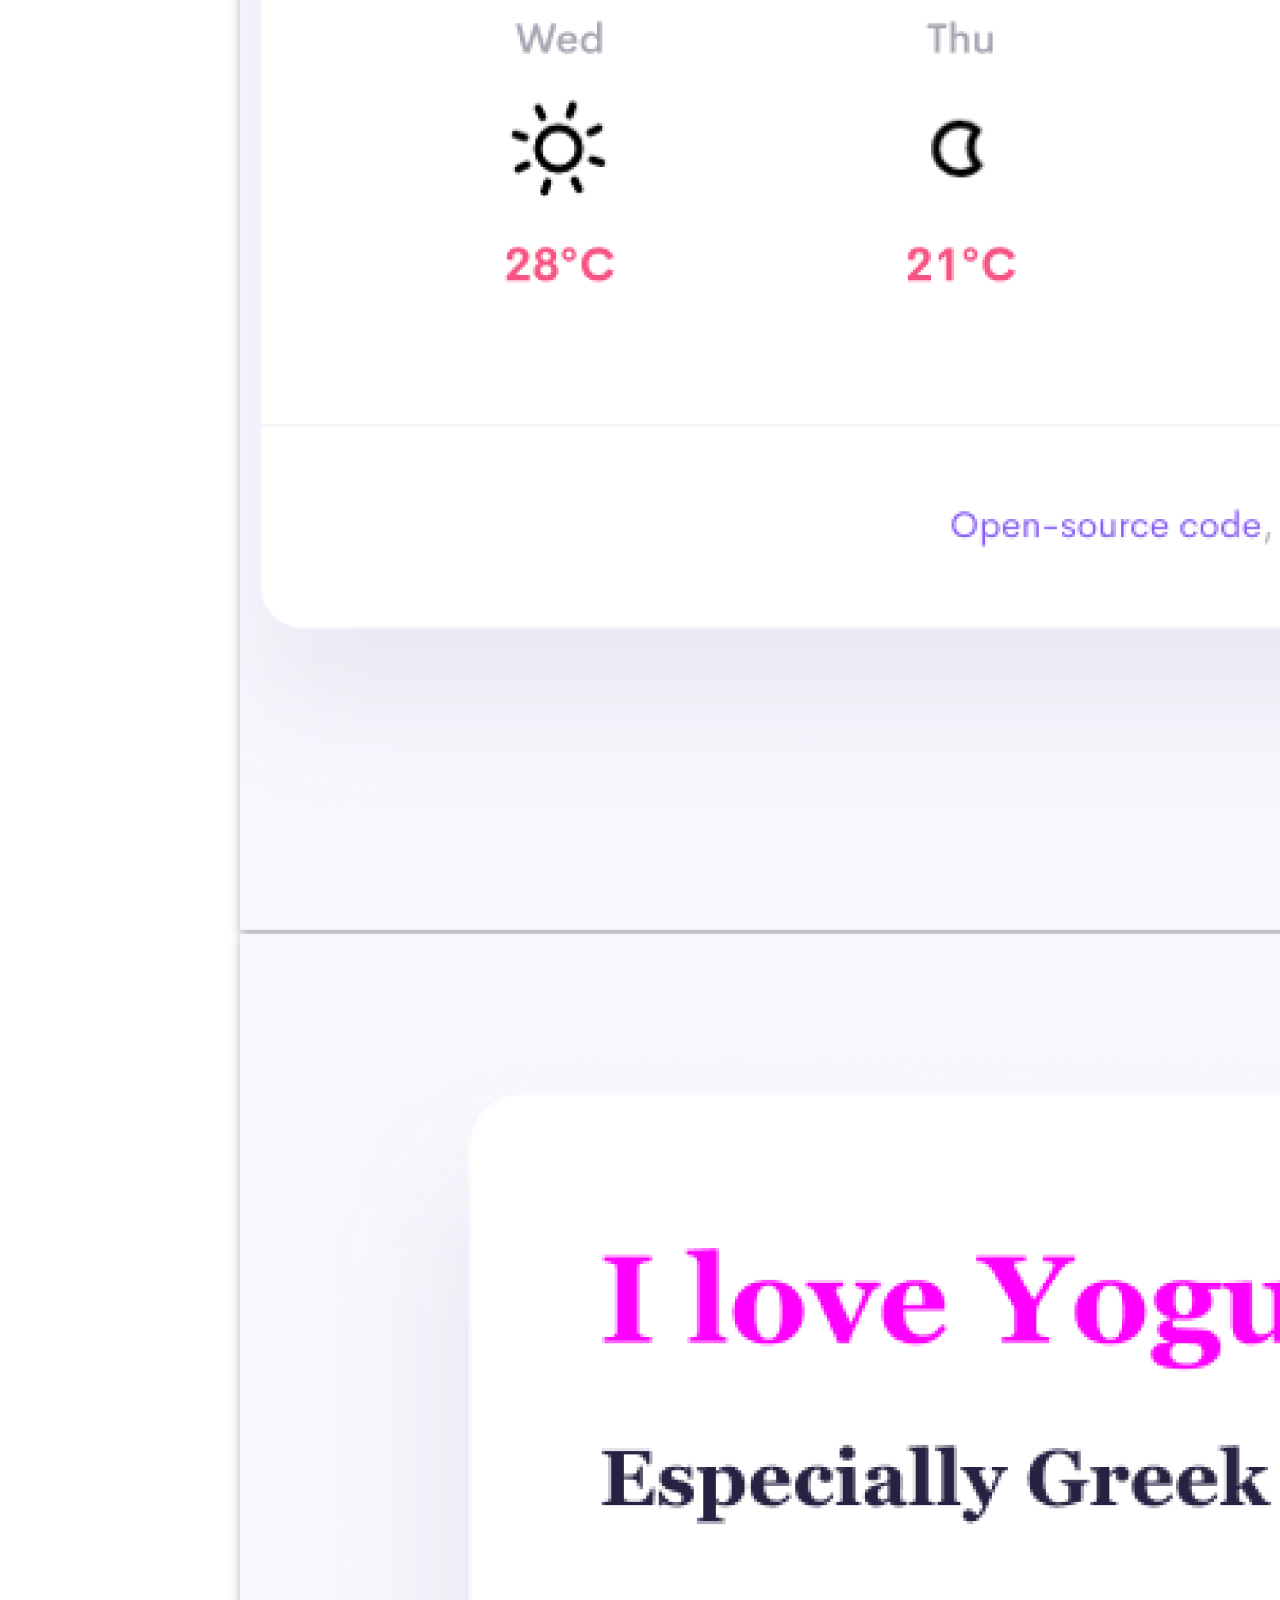
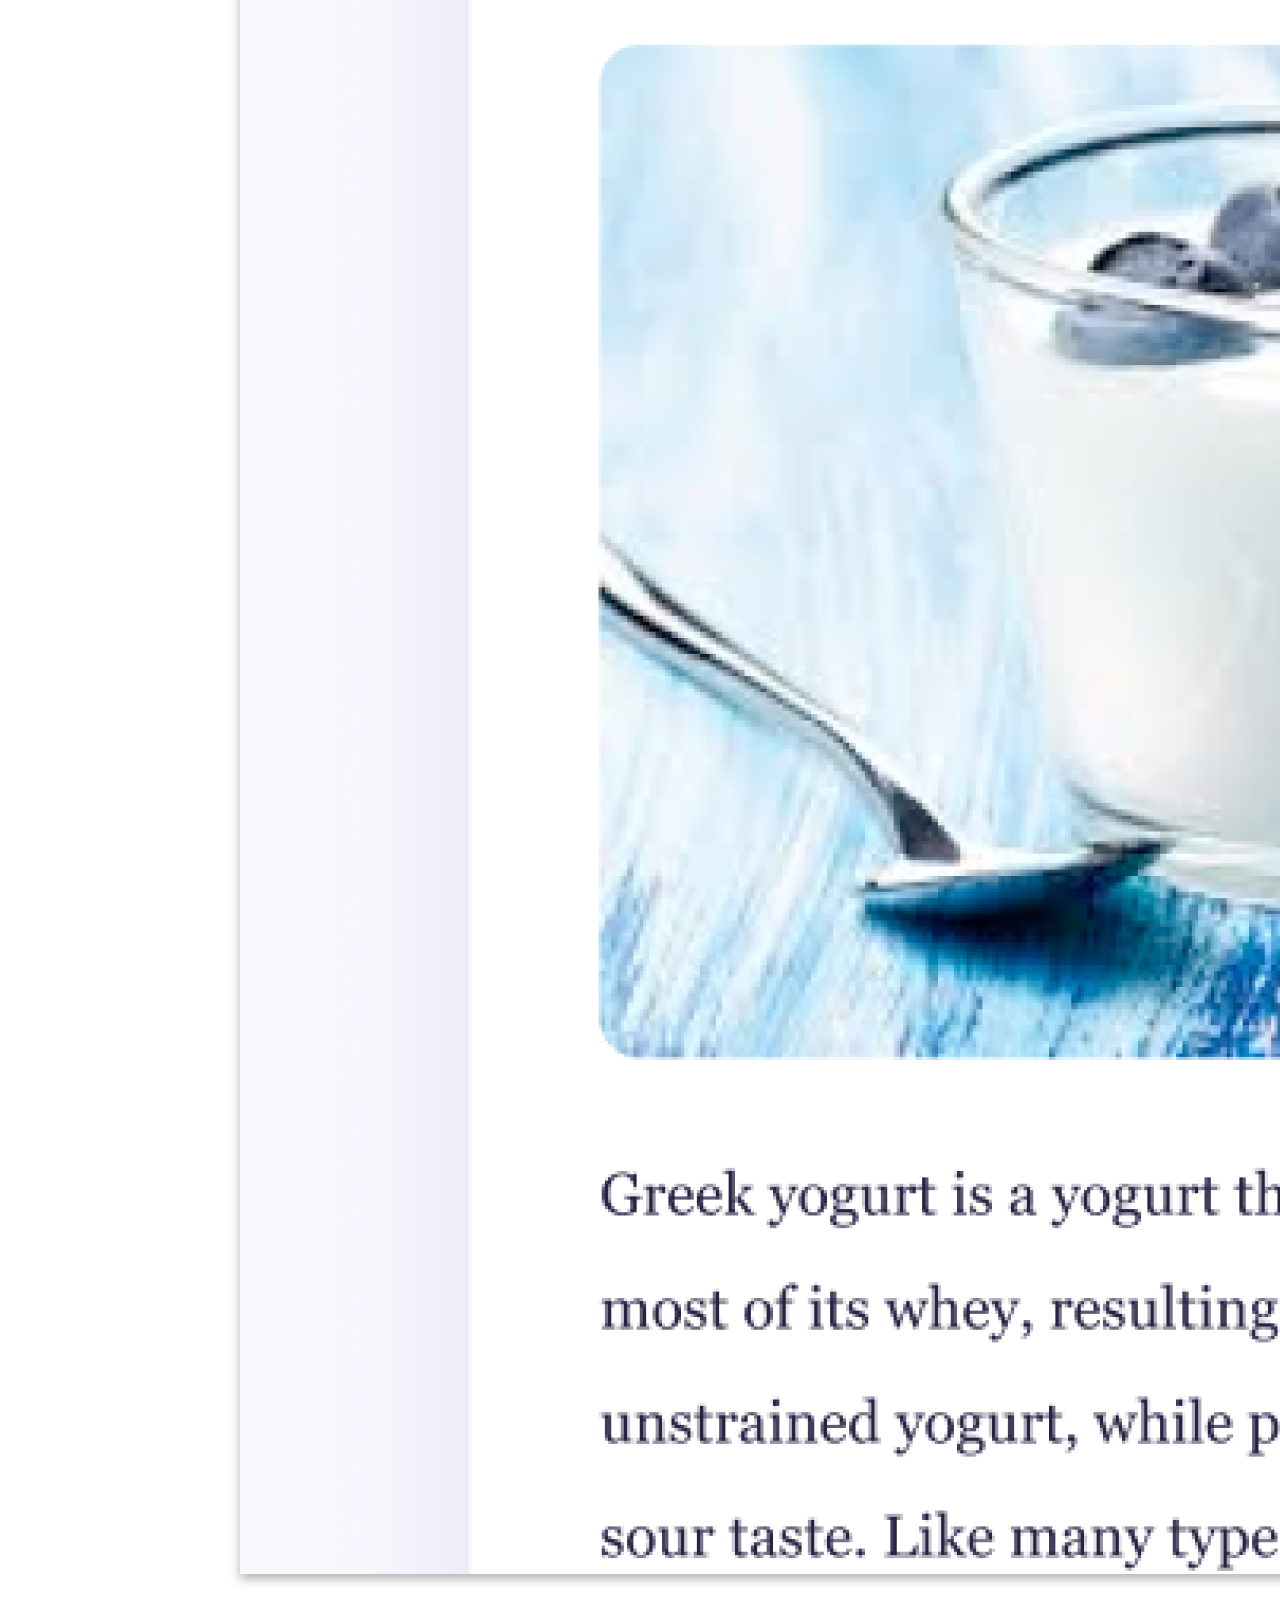
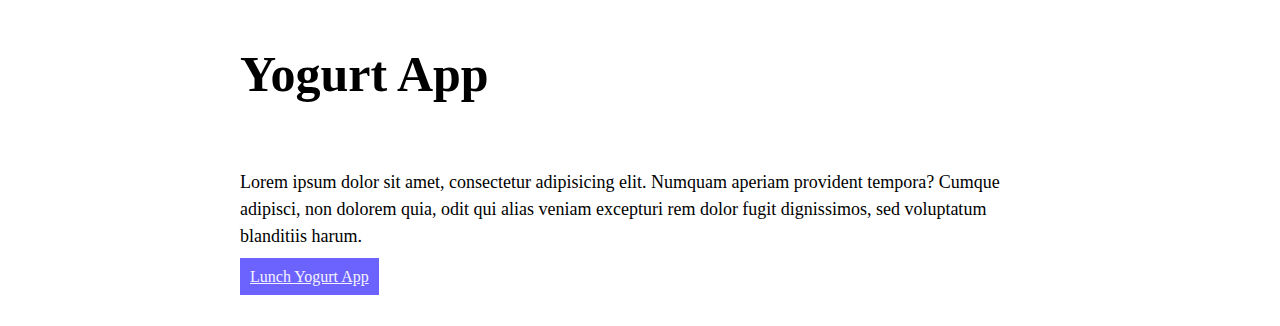
==== commit 680d517f: "aligned some elements" ====
--- a/index.html
+++ b/index.html
@@ -87,7 +87,7 @@
             voluptatum blanditiis harum.
           </p>
 
-          <a class="btn btn-primary button m-3 index-button" href="#">Lunch Yoga App</a>
+          <a class="btn btn-primary button m-3" href="#">Lunch Yoga App</a>
         </div>
       </div>
     </div>
@@ -103,7 +103,7 @@
             voluptatum blanditiis harum.
           </p>
 
-          <a class="btn btn-primary button m-3 index-button" href="#">Lunch weather App</a>
+          <a class="btn btn-primary button m-3" href="#">Lunch weather App</a>
         </div>
         <div class="col-md-6">
           <img
@@ -133,7 +133,7 @@
             voluptatum blanditiis harum.
           </p>
 
-          <a class="btn btn-primary button m-3 index-button" href="#">Lunch Yogurt App</a>
+          <a class="btn btn-primary button m-3" href="#">Lunch Yogurt App</a>
         </div>
       </div>
     </div>
--- a/src/style.css
+++ b/src/style.css
@@ -7,6 +7,7 @@
 body {
   margin: 60px auto;
   max-width: 800px;
+  margin-bottom: 40px;
 }
 
 h1,
@@ -71,6 +72,10 @@
   color: white;
 }
 
+.contact-link:hover {
+  color: white;
+}
+
 .about-link {
   color: var(--primary-color);
   border: 1px solid var(--primary-color);
@@ -97,9 +102,7 @@
 .button {
   background: var(--primary-color);
   color: var(--secondary-color);
-  display: block;
   padding: 10px;
-  max-width: fit-content;
 }
 
 @media (max-width: 680px) {
@@ -107,8 +110,10 @@
     font-size: 50px;
   }
 
-  h2 {
+  h2,
+  h4 {
     font-size: 30px;
+    text-align: center;
   }
 
   p {
@@ -116,16 +121,13 @@
     text-align: center;
   }
 
-  .about-image {
-    display: block;
-    margin: 10px auto;
-  }
-
   .index-img {
     display: none;
   }
 
-  .index-button {
-    padding: 10px 25px;
+  .button {
+    display: block;
+    margin: 0 20px;
+    text-align: center;
   }
 }
